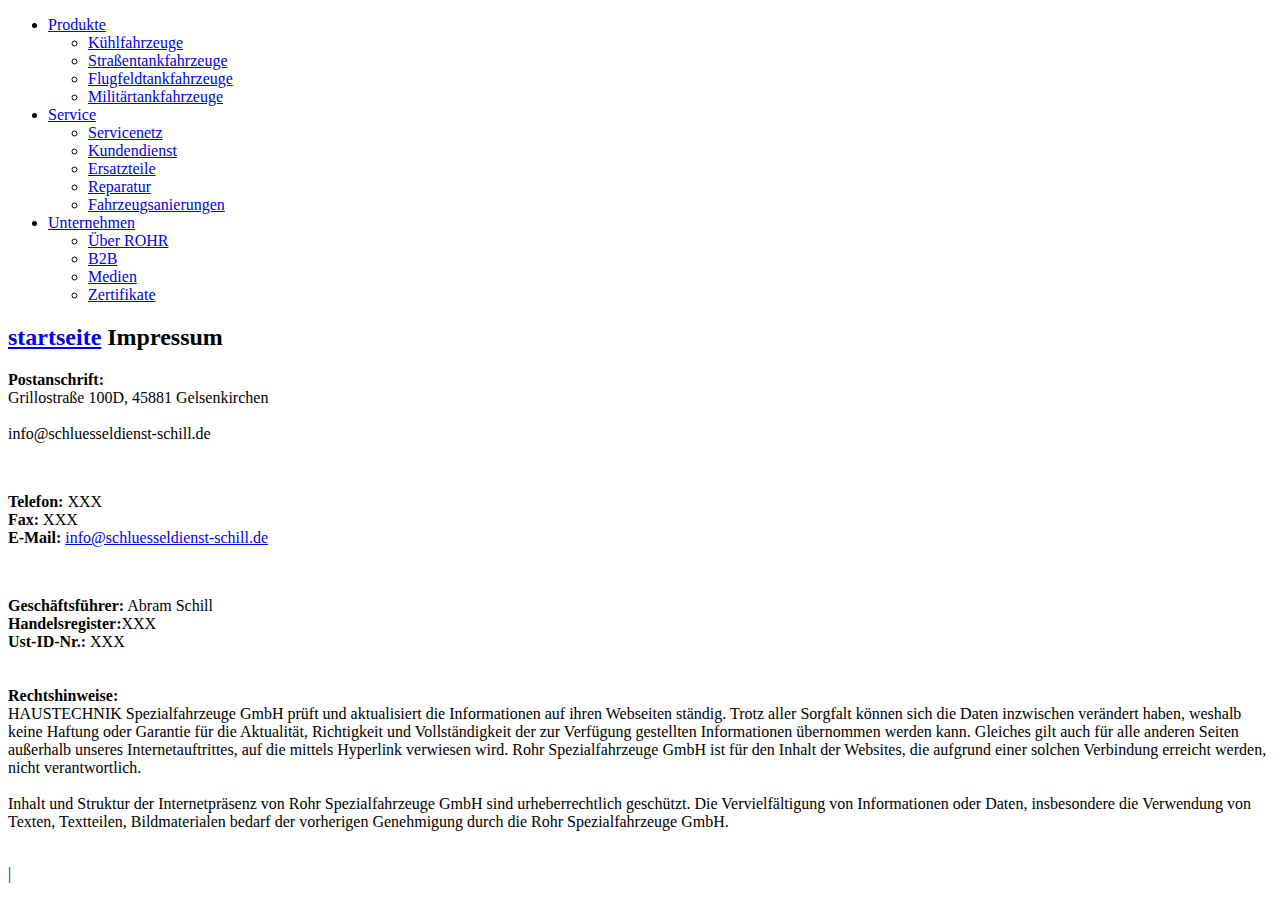
==== impressum.html @ 4785677e "Update impressum.html" ====
<!DOCTYPE html>
 <html lang="de"><head><meta http-equiv="Content-Type" content="text/html; charset=UTF-8"><!--<base href="/">--><base href="."><title>Impressum - ROHR Spezialfahrzeuge</title><meta name="robots" content="index,follow,noodp"><meta name="content-language" content="de"><meta http-equiv="X-UA-Compatible" content="IE=EDGE"><meta name="og:type" content="website"><meta name="fb:app_id" content="1234567890"><meta name="robots" content="index,follow,noodp"><meta name="description" content="Die ROHR Spezialfahrzeuge GmbH aus Deutschland zählt zu den international führenden Herstellern im Bereich Kühlkofferfahrzeuge, Tankfahrzeuge, Flugfeldtankfahrzeuge und Militärtankfahrzeuge."><meta name="author" content="Rohr Spezialfahrzeuge"><meta property="og:title" content="Impressum"><meta property="og:site_name" content="ROHR Spezialfahrzeuge GmbH"><meta property="og:image" content="http://www.rohr-spezialfahrzeuge.com/facebook_og.png"><meta property="og:description" content="Die ROHR Spezialfahrzeuge GmbH aus Deutschland zählt zu den international führenden Herstellern im Bereich Kühlkofferfahrzeuge, Tankfahrzeuge, Flugfeldtankfahrzeuge und Militärtankfahrzeuge."><link rel="canonical" href="http://www.rohr-spezialfahrzeuge.com/de/impressum/"><meta name="viewport" content="width=device-width, initial-scale=1"><link rel="apple-touch-icon" sizes="180x180" href="https://www.rohr-spezialfahrzeuge.com/apple-touch-icon.png"><link rel="icon" type="image/png" href="https://www.rohr-spezialfahrzeuge.com/favicon-32x32.png" sizes="32x32"><link rel="icon" type="image/png" href="https://www.rohr-spezialfahrzeuge.com/favicon-16x16.png" sizes="16x16"><link rel="manifest" href="https://www.rohr-spezialfahrzeuge.com/manifest.json"><link rel="mask-icon" href="https://www.rohr-spezialfahrzeuge.com/safari-pinned-tab.svg" color="#d82022"><meta name="theme-color" content="#d82022"><link rel="stylesheet" href="Impressum - ROHR Spezialfahrzeuge_files/app.min.css"><style type="text/css" id="operaUserStyle"></style><link rel="modulepreload" as="script" crossorigin="" href="https://www.rohr-spezialfahrzeuge.com/fileadmin/build/assets/EventCountdown-c8544bce.js"><link rel="stylesheet" href="Impressum - ROHR Spezialfahrzeuge_files/EventCountdown.css">

 <style type="text/css">
@font-face {
  font-weight: 400;
  font-style:  normal;
  font-family: circular;

  src: url('chrome-extension://liecbddmkiiihnedobmlmillhodjkdmb/fonts/CircularXXWeb-Book.woff2') format('woff2');
}

@font-face {
  font-weight: 700;
  font-style:  normal;
  font-family: circular;

  src: url('chrome-extension://liecbddmkiiihnedobmlmillhodjkdmb/fonts/CircularXXWeb-Bold.woff2') format('woff2');
}</style><link rel="stylesheet" type="text/css" href="Impressum - ROHR Spezialfahrzeuge_files/676.5181.c.css"><link rel="stylesheet" type="text/css" href="Impressum - ROHR Spezialfahrzeuge_files/ui.e8db.c.css"><link rel="stylesheet" type="text/css" href="Impressum - ROHR Spezialfahrzeuge_files/233.362b.c.css"></head>
<!--[if IE 9]><body
class="ie9"><![endif]--><!--[if (gt IE 9)|!(IE)]><!--><body><!--<![endif]-->
<header id="h"> <nav id="mobile-menu" class="navbar navbar-mobile navbar-dark visible-md-down"><ul class="nav nav-stacked"><li class="nav-item has-sub"><a href="https://www.rohr-spezialfahrzeuge.com/de/kuehlfahrzeuge/" data-toggle="collapse" data-target="#collapse-7" role="button" aria-haspopup="true" aria-expanded="false" class="nav-link">Produkte<i class="icn icn-arrow_down"></i></a><div id="collapse-7" class="collapse"><ul class="nav nav-stacked text-xs-right"><li class="nav-item"><a href="https://www.rohr-spezialfahrzeuge.com/de/kuehlfahrzeuge/" class="nav-link">Kühlfahrzeuge</a></li><li class="nav-item"><a href="https://www.rohr-spezialfahrzeuge.com/de/strassentankfahrzeuge/" class="nav-link">Straßentankfahrzeuge</a></li><li class="nav-item"><a href="https://www.rohr-spezialfahrzeuge.com/de/flugfeldtankfahrzeuge/" class="nav-link">Flugfeldtankfahrzeuge</a></li><li class="nav-item"><a href="https://www.rohr-spezialfahrzeuge.com/de/militaertankfahrzeuge/" class="nav-link">Militärtankfahrzeuge</a></li></ul></div></li><li class="nav-item has-sub"><a href="https://www.rohr-spezialfahrzeuge.com/de/servicenetz/" data-toggle="collapse" data-target="#collapse-8" role="button" aria-haspopup="true" aria-expanded="false" class="nav-link">Service<i class="icn icn-arrow_down"></i></a><div id="collapse-8" class="collapse"><ul class="nav nav-stacked text-xs-right"><li class="nav-item"><a href="https://www.rohr-spezialfahrzeuge.com/de/servicenetz/" class="nav-link">Servicenetz</a></li><li class="nav-item"><a href="https://www.rohr-spezialfahrzeuge.com/de/kundendienst/" class="nav-link">Kundendienst</a></li><li class="nav-item"><a href="https://www.rohr-spezialfahrzeuge.com/de/ersatzteile/" class="nav-link">Ersatzteile</a></li><li class="nav-item"><a href="https://www.rohr-spezialfahrzeuge.com/de/reparatur/" class="nav-link">Reparatur</a></li><li class="nav-item"><a href="https://www.rohr-spezialfahrzeuge.com/de/fahrzeugsanierungen/" class="nav-link">Fahrzeugsanierungen</a></li></ul></div></li><li class="nav-item has-sub"><a href="https://www.rohr-spezialfahrzeuge.com/de/ueber-rohr/" data-toggle="collapse" data-target="#collapse-9" role="button" aria-haspopup="true" aria-expanded="false" class="nav-link">Unternehmen<i class="icn icn-arrow_down"></i></a><div id="collapse-9" class="collapse"><ul class="nav nav-stacked text-xs-right"><li class="nav-item"><a href="https://www.rohr-spezialfahrzeuge.com/de/ueber-rohr/" class="nav-link">Über ROHR</a></li><li class="nav-item"><a href="https://www.rohr-spezialfahrzeuge.com/de/b2b/" class="nav-link">B2B</a></li><li class="nav-item"><a href="https://www.rohr-spezialfahrzeuge.com/de/medien/" class="nav-link">Medien</a></li><li class="nav-item"><a href="https://www.rohr-spezialfahrzeuge.com/de/zertifikate/" class="nav-link">Zertifikate</a></li></ul></div></li>
  
 </nav></header><div id="site-content"><div class="page">
<a id="c9"></a><div class="container m-y-1"><div class="content-text "><div class="row"><div class="col-xs-12 col-md-10 col-xxl-8"><h2 class="no-border">
  <a href="index.html">startseite</a>
  
  Impressum</h2></div></div></div></div><div class="container slot-two-columns"><div class="row"><div class="col-xs-12 col-md-8">
<a id="c8"></a><div class="content-text m-b-1"><div class="row"><div class="col-sm-12"><p class="bodytext"><strong>Postanschrift:</strong><br> Grillostraße 100D, 45881 Gelsenkirchen <br> <br> info@schluesseldienst-schill.de</p><p class="bodytext">&nbsp;</p><p class="bodytext"><strong>Telefon:</strong> XXX<br> <strong>Fax:</strong> XXX<br> <strong>E-Mail:</strong> <a href="mailto:info@rohr-spezialfahrzeuge.com">info@schluesseldienst-schill.de</a></p><p class="bodytext">&nbsp;</p><p class="bodytext"><strong>Geschäftsführer:</strong>  Abram Schill
  
  
  
  <br> <strong>Handelsregister:</strong>XXX<br> <strong>Ust-ID-Nr.:</strong> XXX<br>  <br> <br> <strong>Rechtshinweise:</strong><br> HAUSTECHNIK Spezialfahrzeuge GmbH prüft und aktualisiert die Informationen auf ihren Webseiten ständig. Trotz aller Sorgfalt können sich die Daten inzwischen verändert haben, weshalb keine Haftung oder Garantie für die Aktualität, Richtigkeit und Vollständigkeit der zur Verfügung gestellten Informationen übernommen werden kann. Gleiches gilt auch für alle anderen Seiten außerhalb unseres Internetauftrittes, auf die mittels Hyperlink verwiesen wird. Rohr Spezialfahrzeuge GmbH ist für den Inhalt der Websites, die aufgrund einer solchen Verbindung erreicht werden, nicht verantwortlich.<br> <br> Inhalt und Struktur der Internetpräsenz von Rohr Spezialfahrzeuge GmbH sind urheberrechtlich geschützt. Die Vervielfältigung von Informationen oder Daten, insbesondere die Verwendung von Texten, Textteilen, Bildmaterialen bedarf der vorherigen Genehmigung durch die Rohr Spezialfahrzeuge GmbH.<br> <br>   </p></div></div></div></div><div class="col-xs-12 col-md-4"></div></div></div></div></div>
  <script>var t3 = {
  id: 5,
  type: 0,
  lang: 0
};
window.cookieconsent_options = {
  message:"Wir möchten Ihnen den bestmöglichen Service bieten. Dazu speichern wir Informationen über Ihren Besuch in sogenannten Cookies. Durch die Nutzung dieser Webseite erklären Sie sich mit der Verwendung von Cookies einverstanden. <a href=/de/datenschutzerklaerung/>Datenschutzerklärung</a>",
  dismiss:"Verstanden!",
  learnMore:"Mehr Informationen",
  link:null,
  theme:null
};</script> <script type="module" src="./Impressum - ROHR Spezialfahrzeuge_files/app.min.js.téléchargé"></script><script></script><script src="./Impressum - ROHR Spezialfahrzeuge_files/banner.js.téléchargé" data-cookiefirst-key="1eafcaf3-7a5d-4e7d-9ab6-0aec67dd1686"></script> <div id="loom-companion-mv3" ext-id="liecbddmkiiihnedobmlmillhodjkdmb"><section id="shadow-host-companion"><template shadowrootmode="open"><div id="inner-shadow-companion"><div class="css-0" id="tooltip-mount-layer-companion"></div><style data-emotion="companion-global"></style><style data-emotion="companion" data-s=""></style><style>
            
    #inner-shadow-companion {
      font-size: 100%;
    }
    #inner-shadow-companion {
      font-family: circular, -apple-system, BlinkMacSystemFont, Segoe UI,
        sans-serif;
      color: var(--lns-color-body);
      
  font-size: var(--lns-fontSize-medium);
  line-height: var(--lns-lineHeight-medium);
;
      font-feature-settings: 'ss08' on;
    }

    #inner-shadow-companion *,
    #inner-shadow-companion *:before,
    #inner-shadow-companion *:after {
      box-sizing: border-box;
    }

    #inner-shadow-companion * {
      -webkit-font-smoothing: antialiased;
      -moz-osx-font-smoothing: grayscale;
      letter-spacing: calc(0.6px - 0.05em);
    }

    
    #inner-shadow-companion,
    .theme-light,
    [data-lens-theme="light"] {
      --lns-color-primary: var(--lns-themeLight-color-primary);--lns-color-primaryHover: var(--lns-themeLight-color-primaryHover);--lns-color-primaryActive: var(--lns-themeLight-color-primaryActive);--lns-color-body: var(--lns-themeLight-color-body);--lns-color-bodyDimmed: var(--lns-themeLight-color-bodyDimmed);--lns-color-background: var(--lns-themeLight-color-background);--lns-color-backgroundHover: var(--lns-themeLight-color-backgroundHover);--lns-color-backgroundActive: var(--lns-themeLight-color-backgroundActive);--lns-color-backgroundSecondary: var(--lns-themeLight-color-backgroundSecondary);--lns-color-backgroundSecondary2: var(--lns-themeLight-color-backgroundSecondary2);--lns-color-overlay: var(--lns-themeLight-color-overlay);--lns-color-border: var(--lns-themeLight-color-border);--lns-color-focusRing: var(--lns-themeLight-color-focusRing);--lns-color-record: var(--lns-themeLight-color-record);--lns-color-recordHover: var(--lns-themeLight-color-recordHover);--lns-color-recordActive: var(--lns-themeLight-color-recordActive);--lns-color-info: var(--lns-themeLight-color-info);--lns-color-success: var(--lns-themeLight-color-success);--lns-color-warning: var(--lns-themeLight-color-warning);--lns-color-danger: var(--lns-themeLight-color-danger);--lns-color-dangerHover: var(--lns-themeLight-color-dangerHover);--lns-color-dangerActive: var(--lns-themeLight-color-dangerActive);--lns-color-backdrop: var(--lns-themeLight-color-backdrop);--lns-color-backdropDark: var(--lns-themeLight-color-backdropDark);--lns-color-backdropTwilight: var(--lns-themeLight-color-backdropTwilight);--lns-color-disabledContent: var(--lns-themeLight-color-disabledContent);--lns-color-highlight: var(--lns-themeLight-color-highlight);--lns-color-disabledBackground: var(--lns-themeLight-color-disabledBackground);--lns-color-formFieldBorder: var(--lns-themeLight-color-formFieldBorder);--lns-color-formFieldBackground: var(--lns-themeLight-color-formFieldBackground);--lns-color-buttonBorder: var(--lns-themeLight-color-buttonBorder);--lns-color-upgrade: var(--lns-themeLight-color-upgrade);--lns-color-upgradeHover: var(--lns-themeLight-color-upgradeHover);--lns-color-upgradeActive: var(--lns-themeLight-color-upgradeActive);--lns-color-tabBackground: var(--lns-themeLight-color-tabBackground);--lns-color-discoveryBackground: var(--lns-themeLight-color-discoveryBackground);--lns-color-discoveryLightBackground: var(--lns-themeLight-color-discoveryLightBackground);--lns-color-discoveryTitle: var(--lns-themeLight-color-discoveryTitle);--lns-color-discoveryHighlight: var(--lns-themeLight-color-discoveryHighlight);
    }

    .theme-dark,
    [data-lens-theme="dark"] {
      --lns-color-primary: var(--lns-themeDark-color-primary);--lns-color-primaryHover: var(--lns-themeDark-color-primaryHover);--lns-color-primaryActive: var(--lns-themeDark-color-primaryActive);--lns-color-body: var(--lns-themeDark-color-body);--lns-color-bodyDimmed: var(--lns-themeDark-color-bodyDimmed);--lns-color-background: var(--lns-themeDark-color-background);--lns-color-backgroundHover: var(--lns-themeDark-color-backgroundHover);--lns-color-backgroundActive: var(--lns-themeDark-color-backgroundActive);--lns-color-backgroundSecondary: var(--lns-themeDark-color-backgroundSecondary);--lns-color-backgroundSecondary2: var(--lns-themeDark-color-backgroundSecondary2);--lns-color-overlay: var(--lns-themeDark-color-overlay);--lns-color-border: var(--lns-themeDark-color-border);--lns-color-focusRing: var(--lns-themeDark-color-focusRing);--lns-color-record: var(--lns-themeDark-color-record);--lns-color-recordHover: var(--lns-themeDark-color-recordHover);--lns-color-recordActive: var(--lns-themeDark-color-recordActive);--lns-color-info: var(--lns-themeDark-color-info);--lns-color-success: var(--lns-themeDark-color-success);--lns-color-warning: var(--lns-themeDark-color-warning);--lns-color-danger: var(--lns-themeDark-color-danger);--lns-color-dangerHover: var(--lns-themeDark-color-dangerHover);--lns-color-dangerActive: var(--lns-themeDark-color-dangerActive);--lns-color-backdrop: var(--lns-themeDark-color-backdrop);--lns-color-backdropDark: var(--lns-themeDark-color-backdropDark);--lns-color-backdropTwilight: var(--lns-themeDark-color-backdropTwilight);--lns-color-disabledContent: var(--lns-themeDark-color-disabledContent);--lns-color-highlight: var(--lns-themeDark-color-highlight);--lns-color-disabledBackground: var(--lns-themeDark-color-disabledBackground);--lns-color-formFieldBorder: var(--lns-themeDark-color-formFieldBorder);--lns-color-formFieldBackground: var(--lns-themeDark-color-formFieldBackground);--lns-color-buttonBorder: var(--lns-themeDark-color-buttonBorder);--lns-color-upgrade: var(--lns-themeDark-color-upgrade);--lns-color-upgradeHover: var(--lns-themeDark-color-upgradeHover);--lns-color-upgradeActive: var(--lns-themeDark-color-upgradeActive);--lns-color-tabBackground: var(--lns-themeDark-color-tabBackground);--lns-color-discoveryBackground: var(--lns-themeDark-color-discoveryBackground);--lns-color-discoveryLightBackground: var(--lns-themeDark-color-discoveryLightBackground);--lns-color-discoveryTitle: var(--lns-themeDark-color-discoveryTitle);--lns-color-discoveryHighlight: var(--lns-themeDark-color-discoveryHighlight);
    }
  

    
    #inner-shadow-companion {
      --lns-fontWeight-book:400;--lns-fontWeight-bold:700;--lns-unit:0.5rem;--lns-fontSize-small:calc(1.5 * var(--lns-unit, 8px));--lns-lineHeight-small:1.5;--lns-fontSize-body-sm:calc(1.5 * var(--lns-unit, 8px));--lns-lineHeight-body-sm:1.5;--lns-fontSize-medium:calc(1.75 * var(--lns-unit, 8px));--lns-lineHeight-medium:1.6;--lns-fontSize-body-md:calc(1.75 * var(--lns-unit, 8px));--lns-lineHeight-body-md:1.6;--lns-fontSize-large:calc(2.25 * var(--lns-unit, 8px));--lns-lineHeight-large:1.45;--lns-fontSize-body-lg:calc(2.25 * var(--lns-unit, 8px));--lns-lineHeight-body-lg:1.45;--lns-fontSize-xlarge:calc(3 * var(--lns-unit, 8px));--lns-lineHeight-xlarge:1.35;--lns-fontSize-heading-sm:calc(3 * var(--lns-unit, 8px));--lns-lineHeight-heading-sm:1.35;--lns-fontSize-xxlarge:calc(4 * var(--lns-unit, 8px));--lns-lineHeight-xxlarge:1.2;--lns-fontSize-heading-md:calc(4 * var(--lns-unit, 8px));--lns-lineHeight-heading-md:1.2;--lns-fontSize-xxxlarge:calc(6 * var(--lns-unit, 8px));--lns-lineHeight-xxxlarge:1.15;--lns-fontSize-heading-lg:calc(6 * var(--lns-unit, 8px));--lns-lineHeight-heading-lg:1.15;--lns-radius-medium:calc(1 * var(--lns-unit, 8px));--lns-radius-large:calc(2 * var(--lns-unit, 8px));--lns-radius-xlarge:calc(3 * var(--lns-unit, 8px));--lns-radius-full:calc(999 * var(--lns-unit, 8px));--lns-shadow-small:0 calc(0.5 * var(--lns-unit, 8px)) calc(1.25 * var(--lns-unit, 8px)) hsla(0, 0%, 0%, 0.05);--lns-shadow-medium:0 calc(0.5 * var(--lns-unit, 8px)) calc(1.25 * var(--lns-unit, 8px)) hsla(0, 0%, 0%, 0.1);--lns-shadow-large:0 calc(0.75 * var(--lns-unit, 8px)) calc(3 * var(--lns-unit, 8px)) hsla(0, 0%, 0%, 0.1);--lns-space-xsmall:calc(0.5 * var(--lns-unit, 8px));--lns-space-small:calc(1 * var(--lns-unit, 8px));--lns-space-medium:calc(2 * var(--lns-unit, 8px));--lns-space-large:calc(3 * var(--lns-unit, 8px));--lns-space-xlarge:calc(5 * var(--lns-unit, 8px));--lns-space-xxlarge:calc(8 * var(--lns-unit, 8px));--lns-formFieldBorderWidth:1px;--lns-formFieldBorderWidthFocus:2px;--lns-formFieldHeight:calc(4.5 * var(--lns-unit, 8px));--lns-formFieldRadius:calc(2.25 * var(--lns-unit, 8px));--lns-formFieldHorizontalPadding:calc(2 * var(--lns-unit, 8px));--lns-formFieldBorderShadow:
    inset 0 0 0 var(--lns-formFieldBorderWidth) var(--lns-color-formFieldBorder)
  ;--lns-formFieldBorderShadowFocus:
    inset 0 0 0 var(--lns-formFieldBorderWidthFocus) var(--lns-color-blurple),
    0 0 0 var(--lns-formFieldBorderWidthFocus) var(--lns-color-focusRing)
  ;--lns-color-red:hsla(11,80%,45%,1);--lns-color-blurpleLight:hsla(240,83.3%,95.3%,1);--lns-color-blurpleMedium:hsla(242,81%,87.6%,1);--lns-color-blurple:hsla(242,88.4%,66.3%,1);--lns-color-blurpleDark:hsla(242,87.6%,62%,1);--lns-color-blurpleStrong:hsla(252,46%,33%,1);--lns-color-offWhite:hsla(45,36.4%,95.7%,1);--lns-color-blueLight:hsla(206,58.3%,85.9%,1);--lns-color-blue:hsla(206,100%,73.3%,1);--lns-color-blueDark:hsla(206,29.5%,33.9%,1);--lns-color-orangeLight:hsla(6,100%,89.6%,1);--lns-color-orange:hsla(11,100%,62.2%,1);--lns-color-orangeDark:hsla(11,79.9%,64.9%,1);--lns-color-tealLight:hsla(180,20%,67.6%,1);--lns-color-teal:hsla(180,51.4%,51.6%,1);--lns-color-tealDark:hsla(180,16.2%,22.9%,1);--lns-color-yellowLight:hsla(39,100%,87.8%,1);--lns-color-yellow:hsla(50,100%,57.3%,1);--lns-color-yellowDark:hsla(39,100%,68%,1);--lns-color-grey8:hsla(0,0%,13%,1);--lns-color-grey7:hsla(246,16%,26%,1);--lns-color-grey6:hsla(252,13%,46%,1);--lns-color-grey5:hsla(240,7%,62%,1);--lns-color-grey4:hsla(259,12%,75%,1);--lns-color-grey3:hsla(260,11%,85%,1);--lns-color-grey2:hsla(260,11%,95%,1);--lns-color-grey1:hsla(240,7%,97%,1);--lns-color-white:hsla(0,0%,100%,1);--lns-themeLight-color-primary:hsla(242,88.4%,66.3%,1);--lns-themeLight-color-primaryHover:hsla(242,88.4%,56.3%,1);--lns-themeLight-color-primaryActive:hsla(242,88.4%,45.3%,1);--lns-themeLight-color-body:hsla(0,0%,13%,1);--lns-themeLight-color-bodyDimmed:hsla(252,13%,46%,1);--lns-themeLight-color-background:hsla(0,0%,100%,1);--lns-themeLight-color-backgroundHover:hsla(246,16%,26%,0.1);--lns-themeLight-color-backgroundActive:hsla(246,16%,26%,0.3);--lns-themeLight-color-backgroundSecondary:hsla(246,16%,26%,0.04);--lns-themeLight-color-backgroundSecondary2:hsla(45,34%,78%,0.2);--lns-themeLight-color-overlay:hsla(0,0%,100%,1);--lns-themeLight-color-border:hsla(252,13%,46%,0.2);--lns-themeLight-color-focusRing:hsla(242,88.4%,66.3%,0.5);--lns-themeLight-color-record:hsla(11,100%,62.2%,1);--lns-themeLight-color-recordHover:hsla(11,100%,52.2%,1);--lns-themeLight-color-recordActive:hsla(11,100%,42.2%,1);--lns-themeLight-color-info:hsla(206,100%,73.3%,1);--lns-themeLight-color-success:hsla(180,51.4%,51.6%,1);--lns-themeLight-color-warning:hsla(39,100%,68%,1);--lns-themeLight-color-danger:hsla(11,80%,45%,1);--lns-themeLight-color-dangerHover:hsla(11,80%,38%,1);--lns-themeLight-color-dangerActive:hsla(11,80%,31%,1);--lns-themeLight-color-backdrop:hsla(0,0%,13%,0.5);--lns-themeLight-color-backdropDark:hsla(0,0%,13%,0.9);--lns-themeLight-color-backdropTwilight:hsla(245,44.8%,46.9%,0.8);--lns-themeLight-color-disabledContent:hsla(240,7%,62%,1);--lns-themeLight-color-highlight:hsla(240,83.3%,66.3%,0.15);--lns-themeLight-color-disabledBackground:hsla(260,11%,95%,1);--lns-themeLight-color-formFieldBorder:hsla(260,11%,85%,1);--lns-themeLight-color-formFieldBackground:hsla(0,0%,100%,1);--lns-themeLight-color-buttonBorder:hsla(252,13%,46%,0.25);--lns-themeLight-color-upgrade:hsla(206,100%,93%,1);--lns-themeLight-color-upgradeHover:hsla(206,100%,85%,1);--lns-themeLight-color-upgradeActive:hsla(206,100%,77%,1);--lns-themeLight-color-tabBackground:hsla(252,13%,46%,0.15);--lns-themeLight-color-discoveryBackground:hsla(206,100%,93%,1);--lns-themeLight-color-discoveryLightBackground:hsla(206,100%,97%,1);--lns-themeLight-color-discoveryTitle:hsla(0,0%,13%,1);--lns-themeLight-color-discoveryHighlight:hsla(206,100%,77%,0.3);--lns-themeDark-color-primary:hsla(242,87%,73%,1);--lns-themeDark-color-primaryHover:hsla(242,88.4%,56.3%,1);--lns-themeDark-color-primaryActive:hsla(242,88.4%,45.3%,1);--lns-themeDark-color-body:hsla(240,7%,97%,1);--lns-themeDark-color-bodyDimmed:hsla(240,7%,62%,1);--lns-themeDark-color-background:hsla(0,0%,13%,1);--lns-themeDark-color-backgroundHover:hsla(0,0%,100%,0.1);--lns-themeDark-color-backgroundActive:hsla(0,0%,100%,0.2);--lns-themeDark-color-backgroundSecondary:hsla(0,0%,100%,0.04);--lns-themeDark-color-backgroundSecondary2:hsla(45,13%,44%,0.2);--lns-themeDark-color-overlay:hsla(0,0%,20%,1);--lns-themeDark-color-border:hsla(259,12%,75%,0.2);--lns-themeDark-color-focusRing:hsla(242,88.4%,66.3%,0.5);--lns-themeDark-color-record:hsla(11,100%,62.2%,1);--lns-themeDark-color-recordHover:hsla(11,100%,52.2%,1);--lns-themeDark-color-recordActive:hsla(11,100%,42.2%,1);--lns-themeDark-color-info:hsla(206,100%,73.3%,1);--lns-themeDark-color-success:hsla(180,51.4%,51.6%,1);--lns-themeDark-color-warning:hsla(39,100%,68%,1);--lns-themeDark-color-danger:hsla(11,80%,45%,1);--lns-themeDark-color-dangerHover:hsla(11,80%,38%,1);--lns-themeDark-color-dangerActive:hsla(11,80%,31%,1);--lns-themeDark-color-backdrop:hsla(0,0%,13%,0.5);--lns-themeDark-color-backdropDark:hsla(0,0%,13%,0.9);--lns-themeDark-color-backdropTwilight:hsla(245,44.8%,46.9%,0.8);--lns-themeDark-color-disabledContent:hsla(240,7%,62%,1);--lns-themeDark-color-highlight:hsla(240,83.3%,66.3%,0.15);--lns-themeDark-color-disabledBackground:hsla(252,13%,23%,1);--lns-themeDark-color-formFieldBorder:hsla(252,13%,46%,1);--lns-themeDark-color-formFieldBackground:hsla(0,0%,13%,1);--lns-themeDark-color-buttonBorder:hsla(0,0%,100%,0.25);--lns-themeDark-color-upgrade:hsla(206,92%,81%,1);--lns-themeDark-color-upgradeHover:hsla(206,92%,74%,1);--lns-themeDark-color-upgradeActive:hsla(206,92%,67%,1);--lns-themeDark-color-tabBackground:hsla(0,0%,100%,0.15);--lns-themeDark-color-discoveryBackground:hsla(206,92%,81%,1);--lns-themeDark-color-discoveryLightBackground:hsla(0,0%,13%,1);--lns-themeDark-color-discoveryTitle:hsla(206,100%,73.3%,1);--lns-themeDark-color-discoveryHighlight:hsla(206,100%,77%,0.3);
    }
  

    .c\:red{color:var(--lns-color-red)}.c\:blurpleLight{color:var(--lns-color-blurpleLight)}.c\:blurpleMedium{color:var(--lns-color-blurpleMedium)}.c\:blurple{color:var(--lns-color-blurple)}.c\:blurpleDark{color:var(--lns-color-blurpleDark)}.c\:blurpleStrong{color:var(--lns-color-blurpleStrong)}.c\:offWhite{color:var(--lns-color-offWhite)}.c\:blueLight{color:var(--lns-color-blueLight)}.c\:blue{color:var(--lns-color-blue)}.c\:blueDark{color:var(--lns-color-blueDark)}.c\:orangeLight{color:var(--lns-color-orangeLight)}.c\:orange{color:var(--lns-color-orange)}.c\:orangeDark{color:var(--lns-color-orangeDark)}.c\:tealLight{color:var(--lns-color-tealLight)}.c\:teal{color:var(--lns-color-teal)}.c\:tealDark{color:var(--lns-color-tealDark)}.c\:yellowLight{color:var(--lns-color-yellowLight)}.c\:yellow{color:var(--lns-color-yellow)}.c\:yellowDark{color:var(--lns-color-yellowDark)}.c\:grey8{color:var(--lns-color-grey8)}.c\:grey7{color:var(--lns-color-grey7)}.c\:grey6{color:var(--lns-color-grey6)}.c\:grey5{color:var(--lns-color-grey5)}.c\:grey4{color:var(--lns-color-grey4)}.c\:grey3{color:var(--lns-color-grey3)}.c\:grey2{color:var(--lns-color-grey2)}.c\:grey1{color:var(--lns-color-grey1)}.c\:white{color:var(--lns-color-white)}.c\:primary{color:var(--lns-color-primary)}.c\:primaryHover{color:var(--lns-color-primaryHover)}.c\:primaryActive{color:var(--lns-color-primaryActive)}.c\:body{color:var(--lns-color-body)}.c\:bodyDimmed{color:var(--lns-color-bodyDimmed)}.c\:background{color:var(--lns-color-background)}.c\:backgroundHover{color:var(--lns-color-backgroundHover)}.c\:backgroundActive{color:var(--lns-color-backgroundActive)}.c\:backgroundSecondary{color:var(--lns-color-backgroundSecondary)}.c\:backgroundSecondary2{color:var(--lns-color-backgroundSecondary2)}.c\:overlay{color:var(--lns-color-overlay)}.c\:border{color:var(--lns-color-border)}.c\:focusRing{color:var(--lns-color-focusRing)}.c\:record{color:var(--lns-color-record)}.c\:recordHover{color:var(--lns-color-recordHover)}.c\:recordActive{color:var(--lns-color-recordActive)}.c\:info{color:var(--lns-color-info)}.c\:success{color:var(--lns-color-success)}.c\:warning{color:var(--lns-color-warning)}.c\:danger{color:var(--lns-color-danger)}.c\:dangerHover{color:var(--lns-color-dangerHover)}.c\:dangerActive{color:var(--lns-color-dangerActive)}.c\:backdrop{color:var(--lns-color-backdrop)}.c\:backdropDark{color:var(--lns-color-backdropDark)}.c\:backdropTwilight{color:var(--lns-color-backdropTwilight)}.c\:disabledContent{color:var(--lns-color-disabledContent)}.c\:highlight{color:var(--lns-color-highlight)}.c\:disabledBackground{color:var(--lns-color-disabledBackground)}.c\:formFieldBorder{color:var(--lns-color-formFieldBorder)}.c\:formFieldBackground{color:var(--lns-color-formFieldBackground)}.c\:buttonBorder{color:var(--lns-color-buttonBorder)}.c\:upgrade{color:var(--lns-color-upgrade)}.c\:upgradeHover{color:var(--lns-color-upgradeHover)}.c\:upgradeActive{color:var(--lns-color-upgradeActive)}.c\:tabBackground{color:var(--lns-color-tabBackground)}.c\:discoveryBackground{color:var(--lns-color-discoveryBackground)}.c\:discoveryLightBackground{color:var(--lns-color-discoveryLightBackground)}.c\:discoveryTitle{color:var(--lns-color-discoveryTitle)}.c\:discoveryHighlight{color:var(--lns-color-discoveryHighlight)}.shadow\:small{box-shadow:var(--lns-shadow-small)}.shadow\:medium{box-shadow:var(--lns-shadow-medium)}.shadow\:large{box-shadow:var(--lns-shadow-large)}.radius\:medium{border-radius:var(--lns-radius-medium)}.radius\:large{border-radius:var(--lns-radius-large)}.radius\:xlarge{border-radius:var(--lns-radius-xlarge)}.radius\:full{border-radius:var(--lns-radius-full)}.bgc\:red{background-color:var(--lns-color-red)}.bgc\:blurpleLight{background-color:var(--lns-color-blurpleLight)}.bgc\:blurpleMedium{background-color:var(--lns-color-blurpleMedium)}.bgc\:blurple{background-color:var(--lns-color-blurple)}.bgc\:blurpleDark{background-color:var(--lns-color-blurpleDark)}.bgc\:blurpleStrong{background-color:var(--lns-color-blurpleStrong)}.bgc\:offWhite{background-color:var(--lns-color-offWhite)}.bgc\:blueLight{background-color:var(--lns-color-blueLight)}.bgc\:blue{background-color:var(--lns-color-blue)}.bgc\:blueDark{background-color:var(--lns-color-blueDark)}.bgc\:orangeLight{background-color:var(--lns-color-orangeLight)}.bgc\:orange{background-color:var(--lns-color-orange)}.bgc\:orangeDark{background-color:var(--lns-color-orangeDark)}.bgc\:tealLight{background-color:var(--lns-color-tealLight)}.bgc\:teal{background-color:var(--lns-color-teal)}.bgc\:tealDark{background-color:var(--lns-color-tealDark)}.bgc\:yellowLight{background-color:var(--lns-color-yellowLight)}.bgc\:yellow{background-color:var(--lns-color-yellow)}.bgc\:yellowDark{background-color:var(--lns-color-yellowDark)}.bgc\:grey8{background-color:var(--lns-color-grey8)}.bgc\:grey7{background-color:var(--lns-color-grey7)}.bgc\:grey6{background-color:var(--lns-color-grey6)}.bgc\:grey5{background-color:var(--lns-color-grey5)}.bgc\:grey4{background-color:var(--lns-color-grey4)}.bgc\:grey3{background-color:var(--lns-color-grey3)}.bgc\:grey2{background-color:var(--lns-color-grey2)}.bgc\:grey1{background-color:var(--lns-color-grey1)}.bgc\:white{background-color:var(--lns-color-white)}.bgc\:primary{background-color:var(--lns-color-primary)}.bgc\:primaryHover{background-color:var(--lns-color-primaryHover)}.bgc\:primaryActive{background-color:var(--lns-color-primaryActive)}.bgc\:body{background-color:var(--lns-color-body)}.bgc\:bodyDimmed{background-color:var(--lns-color-bodyDimmed)}.bgc\:background{background-color:var(--lns-color-background)}.bgc\:backgroundHover{background-color:var(--lns-color-backgroundHover)}.bgc\:backgroundActive{background-color:var(--lns-color-backgroundActive)}.bgc\:backgroundSecondary{background-color:var(--lns-color-backgroundSecondary)}.bgc\:backgroundSecondary2{background-color:var(--lns-color-backgroundSecondary2)}.bgc\:overlay{background-color:var(--lns-color-overlay)}.bgc\:border{background-color:var(--lns-color-border)}.bgc\:focusRing{background-color:var(--lns-color-focusRing)}.bgc\:record{background-color:var(--lns-color-record)}.bgc\:recordHover{background-color:var(--lns-color-recordHover)}.bgc\:recordActive{background-color:var(--lns-color-recordActive)}.bgc\:info{background-color:var(--lns-color-info)}.bgc\:success{background-color:var(--lns-color-success)}.bgc\:warning{background-color:var(--lns-color-warning)}.bgc\:danger{background-color:var(--lns-color-danger)}.bgc\:dangerHover{background-color:var(--lns-color-dangerHover)}.bgc\:dangerActive{background-color:var(--lns-color-dangerActive)}.bgc\:backdrop{background-color:var(--lns-color-backdrop)}.bgc\:backdropDark{background-color:var(--lns-color-backdropDark)}.bgc\:backdropTwilight{background-color:var(--lns-color-backdropTwilight)}.bgc\:disabledContent{background-color:var(--lns-color-disabledContent)}.bgc\:highlight{background-color:var(--lns-color-highlight)}.bgc\:disabledBackground{background-color:var(--lns-color-disabledBackground)}.bgc\:formFieldBorder{background-color:var(--lns-color-formFieldBorder)}.bgc\:formFieldBackground{background-color:var(--lns-color-formFieldBackground)}.bgc\:buttonBorder{background-color:var(--lns-color-buttonBorder)}.bgc\:upgrade{background-color:var(--lns-color-upgrade)}.bgc\:upgradeHover{background-color:var(--lns-color-upgradeHover)}.bgc\:upgradeActive{background-color:var(--lns-color-upgradeActive)}.bgc\:tabBackground{background-color:var(--lns-color-tabBackground)}.bgc\:discoveryBackground{background-color:var(--lns-color-discoveryBackground)}.bgc\:discoveryLightBackground{background-color:var(--lns-color-discoveryLightBackground)}.bgc\:discoveryTitle{background-color:var(--lns-color-discoveryTitle)}.bgc\:discoveryHighlight{background-color:var(--lns-color-discoveryHighlight)}.m\:0{margin:0}.m\:auto{margin:auto}.m\:xsmall{margin:var(--lns-space-xsmall)}.m\:small{margin:var(--lns-space-small)}.m\:medium{margin:var(--lns-space-medium)}.m\:large{margin:var(--lns-space-large)}.m\:xlarge{margin:var(--lns-space-xlarge)}.m\:xxlarge{margin:var(--lns-space-xxlarge)}.mt\:0{margin-top:0}.mt\:auto{margin-top:auto}.mt\:xsmall{margin-top:var(--lns-space-xsmall)}.mt\:small{margin-top:var(--lns-space-small)}.mt\:medium{margin-top:var(--lns-space-medium)}.mt\:large{margin-top:var(--lns-space-large)}.mt\:xlarge{margin-top:var(--lns-space-xlarge)}.mt\:xxlarge{margin-top:var(--lns-space-xxlarge)}.mb\:0{margin-bottom:0}.mb\:auto{margin-bottom:auto}.mb\:xsmall{margin-bottom:var(--lns-space-xsmall)}.mb\:small{margin-bottom:var(--lns-space-small)}.mb\:medium{margin-bottom:var(--lns-space-medium)}.mb\:large{margin-bottom:var(--lns-space-large)}.mb\:xlarge{margin-bottom:var(--lns-space-xlarge)}.mb\:xxlarge{margin-bottom:var(--lns-space-xxlarge)}.ml\:0{margin-left:0}.ml\:auto{margin-left:auto}.ml\:xsmall{margin-left:var(--lns-space-xsmall)}.ml\:small{margin-left:var(--lns-space-small)}.ml\:medium{margin-left:var(--lns-space-medium)}.ml\:large{margin-left:var(--lns-space-large)}.ml\:xlarge{margin-left:var(--lns-space-xlarge)}.ml\:xxlarge{margin-left:var(--lns-space-xxlarge)}.mr\:0{margin-right:0}.mr\:auto{margin-right:auto}.mr\:xsmall{margin-right:var(--lns-space-xsmall)}.mr\:small{margin-right:var(--lns-space-small)}.mr\:medium{margin-right:var(--lns-space-medium)}.mr\:large{margin-right:var(--lns-space-large)}.mr\:xlarge{margin-right:var(--lns-space-xlarge)}.mr\:xxlarge{margin-right:var(--lns-space-xxlarge)}.mx\:0{margin-left:0;margin-right:0}.mx\:auto{margin-left:auto;margin-right:auto}.mx\:xsmall{margin-left:var(--lns-space-xsmall);margin-right:var(--lns-space-xsmall)}.mx\:small{margin-left:var(--lns-space-small);margin-right:var(--lns-space-small)}.mx\:medium{margin-left:var(--lns-space-medium);margin-right:var(--lns-space-medium)}.mx\:large{margin-left:var(--lns-space-large);margin-right:var(--lns-space-large)}.mx\:xlarge{margin-left:var(--lns-space-xlarge);margin-right:var(--lns-space-xlarge)}.mx\:xxlarge{margin-left:var(--lns-space-xxlarge);margin-right:var(--lns-space-xxlarge)}.my\:0{margin-top:0;margin-bottom:0}.my\:auto{margin-top:auto;margin-bottom:auto}.my\:xsmall{margin-top:var(--lns-space-xsmall);margin-bottom:var(--lns-space-xsmall)}.my\:small{margin-top:var(--lns-space-small);margin-bottom:var(--lns-space-small)}.my\:medium{margin-top:var(--lns-space-medium);margin-bottom:var(--lns-space-medium)}.my\:large{margin-top:var(--lns-space-large);margin-bottom:var(--lns-space-large)}.my\:xlarge{margin-top:var(--lns-space-xlarge);margin-bottom:var(--lns-space-xlarge)}.my\:xxlarge{margin-top:var(--lns-space-xxlarge);margin-bottom:var(--lns-space-xxlarge)}.p\:0{padding:0}.p\:xsmall{padding:var(--lns-space-xsmall)}.p\:small{padding:var(--lns-space-small)}.p\:medium{padding:var(--lns-space-medium)}.p\:large{padding:var(--lns-space-large)}.p\:xlarge{padding:var(--lns-space-xlarge)}.p\:xxlarge{padding:var(--lns-space-xxlarge)}.pt\:0{padding-top:0}.pt\:xsmall{padding-top:var(--lns-space-xsmall)}.pt\:small{padding-top:var(--lns-space-small)}.pt\:medium{padding-top:var(--lns-space-medium)}.pt\:large{padding-top:var(--lns-space-large)}.pt\:xlarge{padding-top:var(--lns-space-xlarge)}.pt\:xxlarge{padding-top:var(--lns-space-xxlarge)}.pb\:0{padding-bottom:0}.pb\:xsmall{padding-bottom:var(--lns-space-xsmall)}.pb\:small{padding-bottom:var(--lns-space-small)}.pb\:medium{padding-bottom:var(--lns-space-medium)}.pb\:large{padding-bottom:var(--lns-space-large)}.pb\:xlarge{padding-bottom:var(--lns-space-xlarge)}.pb\:xxlarge{padding-bottom:var(--lns-space-xxlarge)}.pl\:0{padding-left:0}.pl\:xsmall{padding-left:var(--lns-space-xsmall)}.pl\:small{padding-left:var(--lns-space-small)}.pl\:medium{padding-left:var(--lns-space-medium)}.pl\:large{padding-left:var(--lns-space-large)}.pl\:xlarge{padding-left:var(--lns-space-xlarge)}.pl\:xxlarge{padding-left:var(--lns-space-xxlarge)}.pr\:0{padding-right:0}.pr\:xsmall{padding-right:var(--lns-space-xsmall)}.pr\:small{padding-right:var(--lns-space-small)}.pr\:medium{padding-right:var(--lns-space-medium)}.pr\:large{padding-right:var(--lns-space-large)}.pr\:xlarge{padding-right:var(--lns-space-xlarge)}.pr\:xxlarge{padding-right:var(--lns-space-xxlarge)}.px\:0{padding-left:0;padding-right:0}.px\:xsmall{padding-left:var(--lns-space-xsmall);padding-right:var(--lns-space-xsmall)}.px\:small{padding-left:var(--lns-space-small);padding-right:var(--lns-space-small)}.px\:medium{padding-left:var(--lns-space-medium);padding-right:var(--lns-space-medium)}.px\:large{padding-left:var(--lns-space-large);padding-right:var(--lns-space-large)}.px\:xlarge{padding-left:var(--lns-space-xlarge);padding-right:var(--lns-space-xlarge)}.px\:xxlarge{padding-left:var(--lns-space-xxlarge);padding-right:var(--lns-space-xxlarge)}.py\:0{padding-top:0;padding-bottom:0}.py\:xsmall{padding-top:var(--lns-space-xsmall);padding-bottom:var(--lns-space-xsmall)}.py\:small{padding-top:var(--lns-space-small);padding-bottom:var(--lns-space-small)}.py\:medium{padding-top:var(--lns-space-medium);padding-bottom:var(--lns-space-medium)}.py\:large{padding-top:var(--lns-space-large);padding-bottom:var(--lns-space-large)}.py\:xlarge{padding-top:var(--lns-space-xlarge);padding-bottom:var(--lns-space-xlarge)}.py\:xxlarge{padding-top:var(--lns-space-xxlarge);padding-bottom:var(--lns-space-xxlarge)}.text\:small{font-size:var(--lns-fontSize-small);line-height:var(--lns-lineHeight-small)}.text\:body-sm{font-size:var(--lns-fontSize-body-sm);line-height:var(--lns-lineHeight-body-sm)}.text\:medium{font-size:var(--lns-fontSize-medium);line-height:var(--lns-lineHeight-medium)}.text\:body-md{font-size:var(--lns-fontSize-body-md);line-height:var(--lns-lineHeight-body-md)}.text\:large{font-size:var(--lns-fontSize-large);line-height:var(--lns-lineHeight-large)}.text\:body-lg{font-size:var(--lns-fontSize-body-lg);line-height:var(--lns-lineHeight-body-lg)}.text\:xlarge{font-size:var(--lns-fontSize-xlarge);line-height:var(--lns-lineHeight-xlarge)}.text\:heading-sm{font-size:var(--lns-fontSize-heading-sm);line-height:var(--lns-lineHeight-heading-sm)}.text\:xxlarge{font-size:var(--lns-fontSize-xxlarge);line-height:var(--lns-lineHeight-xxlarge)}.text\:heading-md{font-size:var(--lns-fontSize-heading-md);line-height:var(--lns-lineHeight-heading-md)}.text\:xxxlarge{font-size:var(--lns-fontSize-xxxlarge);line-height:var(--lns-lineHeight-xxxlarge)}.text\:heading-lg{font-size:var(--lns-fontSize-heading-lg);line-height:var(--lns-lineHeight-heading-lg)}.weight\:book{font-weight:var(--lns-fontWeight-book)}.weight\:bold{font-weight:var(--lns-fontWeight-bold)}.text\:body{font-size:var(--lns-fontSize-body-md);line-height:var(--lns-lineHeight-body-md);font-weight:var(--lns-fontWeight-book)}.text\:title{font-size:var(--lns-fontSize-body-lg);line-height:var(--lns-lineHeight-body-lg);font-weight:var(--lns-fontWeight-bold)}.text\:mainTitle{font-size:var(--lns-fontSize-heading-md);line-height:var(--lns-lineHeight-heading-md);font-weight:var(--lns-fontWeight-bold)}.text\:left{text-align:left}.text\:right{text-align:right}.text\:center{text-align:center}.border{border:1px solid var(--lns-color-border)}.borderTop{border-top:1px solid var(--lns-color-border)}.borderBottom{border-bottom:1px solid var(--lns-color-border)}.borderLeft{border-left:1px solid var(--lns-color-border)}.borderRight{border-right:1px solid var(--lns-color-border)}.inline{display:inline}.block{display:block}.flex{display:flex}.inlineBlock{display:inline-block}.inlineFlex{display:inline-flex}.none{display:none}.flexWrap{flex-wrap:wrap}.flexDirection\:column{flex-direction:column}.flexDirection\:row{flex-direction:row}.items\:stretch{align-items:stretch}.items\:center{align-items:center}.items\:baseline{align-items:baseline}.items\:flexStart{align-items:flex-start}.items\:flexEnd{align-items:flex-end}.items\:selfStart{align-items:self-start}.items\:selfEnd{align-items:self-end}.justify\:flexStart{justify-content:flex-start}.justify\:flexEnd{justify-content:flex-end}.justify\:center{justify-content:center}.justify\:spaceBetween{justify-content:space-between}.justify\:spaceAround{justify-content:space-around}.justify\:spaceEvenly{justify-content:space-evenly}.grow\:0{flex-grow:0}.grow\:1{flex-grow:1}.shrink\:0{flex-shrink:0}.shrink\:1{flex-shrink:1}.self\:auto{align-self:auto}.self\:flexStart{align-self:flex-start}.self\:flexEnd{align-self:flex-end}.self\:center{align-self:center}.self\:baseline{align-self:baseline}.self\:stretch{align-self:stretch}.overflow\:hidden{overflow:hidden}.overflow\:auto{overflow:auto}.relative{position:relative}.absolute{position:absolute}.sticky{position:sticky}.fixed{position:fixed}.top\:0{top:0}.top\:auto{top:auto}.top\:xsmall{top:var(--lns-space-xsmall)}.top\:small{top:var(--lns-space-small)}.top\:medium{top:var(--lns-space-medium)}.top\:large{top:var(--lns-space-large)}.top\:xlarge{top:var(--lns-space-xlarge)}.top\:xxlarge{top:var(--lns-space-xxlarge)}.bottom\:0{bottom:0}.bottom\:auto{bottom:auto}.bottom\:xsmall{bottom:var(--lns-space-xsmall)}.bottom\:small{bottom:var(--lns-space-small)}.bottom\:medium{bottom:var(--lns-space-medium)}.bottom\:large{bottom:var(--lns-space-large)}.bottom\:xlarge{bottom:var(--lns-space-xlarge)}.bottom\:xxlarge{bottom:var(--lns-space-xxlarge)}.left\:0{left:0}.left\:auto{left:auto}.left\:xsmall{left:var(--lns-space-xsmall)}.left\:small{left:var(--lns-space-small)}.left\:medium{left:var(--lns-space-medium)}.left\:large{left:var(--lns-space-large)}.left\:xlarge{left:var(--lns-space-xlarge)}.left\:xxlarge{left:var(--lns-space-xxlarge)}.right\:0{right:0}.right\:auto{right:auto}.right\:xsmall{right:var(--lns-space-xsmall)}.right\:small{right:var(--lns-space-small)}.right\:medium{right:var(--lns-space-medium)}.right\:large{right:var(--lns-space-large)}.right\:xlarge{right:var(--lns-space-xlarge)}.right\:xxlarge{right:var(--lns-space-xxlarge)}.width\:auto{width:auto}.width\:full{width:100%}.width\:0{width:0}.minWidth\:0{min-width:0}.height\:auto{height:auto}.height\:full{height:100%}.height\:0{height:0}.ellipsis{overflow:hidden;text-overflow:ellipsis;white-space:nowrap}.srOnly{position:absolute;width:1px;height:1px;padding:0;margin:-1px;overflow:hidden;clip:rect(0, 0, 0, 0);white-space:nowrap;border-width:0}@media(min-width:31em){.xs-c\:red{color:var(--lns-color-red)}.xs-c\:blurpleLight{color:var(--lns-color-blurpleLight)}.xs-c\:blurpleMedium{color:var(--lns-color-blurpleMedium)}.xs-c\:blurple{color:var(--lns-color-blurple)}.xs-c\:blurpleDark{color:var(--lns-color-blurpleDark)}.xs-c\:blurpleStrong{color:var(--lns-color-blurpleStrong)}.xs-c\:offWhite{color:var(--lns-color-offWhite)}.xs-c\:blueLight{color:var(--lns-color-blueLight)}.xs-c\:blue{color:var(--lns-color-blue)}.xs-c\:blueDark{color:var(--lns-color-blueDark)}.xs-c\:orangeLight{color:var(--lns-color-orangeLight)}.xs-c\:orange{color:var(--lns-color-orange)}.xs-c\:orangeDark{color:var(--lns-color-orangeDark)}.xs-c\:tealLight{color:var(--lns-color-tealLight)}.xs-c\:teal{color:var(--lns-color-teal)}.xs-c\:tealDark{color:var(--lns-color-tealDark)}.xs-c\:yellowLight{color:var(--lns-color-yellowLight)}.xs-c\:yellow{color:var(--lns-color-yellow)}.xs-c\:yellowDark{color:var(--lns-color-yellowDark)}.xs-c\:grey8{color:var(--lns-color-grey8)}.xs-c\:grey7{color:var(--lns-color-grey7)}.xs-c\:grey6{color:var(--lns-color-grey6)}.xs-c\:grey5{color:var(--lns-color-grey5)}.xs-c\:grey4{color:var(--lns-color-grey4)}.xs-c\:grey3{color:var(--lns-color-grey3)}.xs-c\:grey2{color:var(--lns-color-grey2)}.xs-c\:grey1{color:var(--lns-color-grey1)}.xs-c\:white{color:var(--lns-color-white)}.xs-c\:primary{color:var(--lns-color-primary)}.xs-c\:primaryHover{color:var(--lns-color-primaryHover)}.xs-c\:primaryActive{color:var(--lns-color-primaryActive)}.xs-c\:body{color:var(--lns-color-body)}.xs-c\:bodyDimmed{color:var(--lns-color-bodyDimmed)}.xs-c\:background{color:var(--lns-color-background)}.xs-c\:backgroundHover{color:var(--lns-color-backgroundHover)}.xs-c\:backgroundActive{color:var(--lns-color-backgroundActive)}.xs-c\:backgroundSecondary{color:var(--lns-color-backgroundSecondary)}.xs-c\:backgroundSecondary2{color:var(--lns-color-backgroundSecondary2)}.xs-c\:overlay{color:var(--lns-color-overlay)}.xs-c\:border{color:var(--lns-color-border)}.xs-c\:focusRing{color:var(--lns-color-focusRing)}.xs-c\:record{color:var(--lns-color-record)}.xs-c\:recordHover{color:var(--lns-color-recordHover)}.xs-c\:recordActive{color:var(--lns-color-recordActive)}.xs-c\:info{color:var(--lns-color-info)}.xs-c\:success{color:var(--lns-color-success)}.xs-c\:warning{color:var(--lns-color-warning)}.xs-c\:danger{color:var(--lns-color-danger)}.xs-c\:dangerHover{color:var(--lns-color-dangerHover)}.xs-c\:dangerActive{color:var(--lns-color-dangerActive)}.xs-c\:backdrop{color:var(--lns-color-backdrop)}.xs-c\:backdropDark{color:var(--lns-color-backdropDark)}.xs-c\:backdropTwilight{color:var(--lns-color-backdropTwilight)}.xs-c\:disabledContent{color:var(--lns-color-disabledContent)}.xs-c\:highlight{color:var(--lns-color-highlight)}.xs-c\:disabledBackground{color:var(--lns-color-disabledBackground)}.xs-c\:formFieldBorder{color:var(--lns-color-formFieldBorder)}.xs-c\:formFieldBackground{color:var(--lns-color-formFieldBackground)}.xs-c\:buttonBorder{color:var(--lns-color-buttonBorder)}.xs-c\:upgrade{color:var(--lns-color-upgrade)}.xs-c\:upgradeHover{color:var(--lns-color-upgradeHover)}.xs-c\:upgradeActive{color:var(--lns-color-upgradeActive)}.xs-c\:tabBackground{color:var(--lns-color-tabBackground)}.xs-c\:discoveryBackground{color:var(--lns-color-discoveryBackground)}.xs-c\:discoveryLightBackground{color:var(--lns-color-discoveryLightBackground)}.xs-c\:discoveryTitle{color:var(--lns-color-discoveryTitle)}.xs-c\:discoveryHighlight{color:var(--lns-color-discoveryHighlight)}.xs-shadow\:small{box-shadow:var(--lns-shadow-small)}.xs-shadow\:medium{box-shadow:var(--lns-shadow-medium)}.xs-shadow\:large{box-shadow:var(--lns-shadow-large)}.xs-radius\:medium{border-radius:var(--lns-radius-medium)}.xs-radius\:large{border-radius:var(--lns-radius-large)}.xs-radius\:xlarge{border-radius:var(--lns-radius-xlarge)}.xs-radius\:full{border-radius:var(--lns-radius-full)}.xs-bgc\:red{background-color:var(--lns-color-red)}.xs-bgc\:blurpleLight{background-color:var(--lns-color-blurpleLight)}.xs-bgc\:blurpleMedium{background-color:var(--lns-color-blurpleMedium)}.xs-bgc\:blurple{background-color:var(--lns-color-blurple)}.xs-bgc\:blurpleDark{background-color:var(--lns-color-blurpleDark)}.xs-bgc\:blurpleStrong{background-color:var(--lns-color-blurpleStrong)}.xs-bgc\:offWhite{background-color:var(--lns-color-offWhite)}.xs-bgc\:blueLight{background-color:var(--lns-color-blueLight)}.xs-bgc\:blue{background-color:var(--lns-color-blue)}.xs-bgc\:blueDark{background-color:var(--lns-color-blueDark)}.xs-bgc\:orangeLight{background-color:var(--lns-color-orangeLight)}.xs-bgc\:orange{background-color:var(--lns-color-orange)}.xs-bgc\:orangeDark{background-color:var(--lns-color-orangeDark)}.xs-bgc\:tealLight{background-color:var(--lns-color-tealLight)}.xs-bgc\:teal{background-color:var(--lns-color-teal)}.xs-bgc\:tealDark{background-color:var(--lns-color-tealDark)}.xs-bgc\:yellowLight{background-color:var(--lns-color-yellowLight)}.xs-bgc\:yellow{background-color:var(--lns-color-yellow)}.xs-bgc\:yellowDark{background-color:var(--lns-color-yellowDark)}.xs-bgc\:grey8{background-color:var(--lns-color-grey8)}.xs-bgc\:grey7{background-color:var(--lns-color-grey7)}.xs-bgc\:grey6{background-color:var(--lns-color-grey6)}.xs-bgc\:grey5{background-color:var(--lns-color-grey5)}.xs-bgc\:grey4{background-color:var(--lns-color-grey4)}.xs-bgc\:grey3{background-color:var(--lns-color-grey3)}.xs-bgc\:grey2{background-color:var(--lns-color-grey2)}.xs-bgc\:grey1{background-color:var(--lns-color-grey1)}.xs-bgc\:white{background-color:var(--lns-color-white)}.xs-bgc\:primary{background-color:var(--lns-color-primary)}.xs-bgc\:primaryHover{background-color:var(--lns-color-primaryHover)}.xs-bgc\:primaryActive{background-color:var(--lns-color-primaryActive)}.xs-bgc\:body{background-color:var(--lns-color-body)}.xs-bgc\:bodyDimmed{background-color:var(--lns-color-bodyDimmed)}.xs-bgc\:background{background-color:var(--lns-color-background)}.xs-bgc\:backgroundHover{background-color:var(--lns-color-backgroundHover)}.xs-bgc\:backgroundActive{background-color:var(--lns-color-backgroundActive)}.xs-bgc\:backgroundSecondary{background-color:var(--lns-color-backgroundSecondary)}.xs-bgc\:backgroundSecondary2{background-color:var(--lns-color-backgroundSecondary2)}.xs-bgc\:overlay{background-color:var(--lns-color-overlay)}.xs-bgc\:border{background-color:var(--lns-color-border)}.xs-bgc\:focusRing{background-color:var(--lns-color-focusRing)}.xs-bgc\:record{background-color:var(--lns-color-record)}.xs-bgc\:recordHover{background-color:var(--lns-color-recordHover)}.xs-bgc\:recordActive{background-color:var(--lns-color-recordActive)}.xs-bgc\:info{background-color:var(--lns-color-info)}.xs-bgc\:success{background-color:var(--lns-color-success)}.xs-bgc\:warning{background-color:var(--lns-color-warning)}.xs-bgc\:danger{background-color:var(--lns-color-danger)}.xs-bgc\:dangerHover{background-color:var(--lns-color-dangerHover)}.xs-bgc\:dangerActive{background-color:var(--lns-color-dangerActive)}.xs-bgc\:backdrop{background-color:var(--lns-color-backdrop)}.xs-bgc\:backdropDark{background-color:var(--lns-color-backdropDark)}.xs-bgc\:backdropTwilight{background-color:var(--lns-color-backdropTwilight)}.xs-bgc\:disabledContent{background-color:var(--lns-color-disabledContent)}.xs-bgc\:highlight{background-color:var(--lns-color-highlight)}.xs-bgc\:disabledBackground{background-color:var(--lns-color-disabledBackground)}.xs-bgc\:formFieldBorder{background-color:var(--lns-color-formFieldBorder)}.xs-bgc\:formFieldBackground{background-color:var(--lns-color-formFieldBackground)}.xs-bgc\:buttonBorder{background-color:var(--lns-color-buttonBorder)}.xs-bgc\:upgrade{background-color:var(--lns-color-upgrade)}.xs-bgc\:upgradeHover{background-color:var(--lns-color-upgradeHover)}.xs-bgc\:upgradeActive{background-color:var(--lns-color-upgradeActive)}.xs-bgc\:tabBackground{background-color:var(--lns-color-tabBackground)}.xs-bgc\:discoveryBackground{background-color:var(--lns-color-discoveryBackground)}.xs-bgc\:discoveryLightBackground{background-color:var(--lns-color-discoveryLightBackground)}.xs-bgc\:discoveryTitle{background-color:var(--lns-color-discoveryTitle)}.xs-bgc\:discoveryHighlight{background-color:var(--lns-color-discoveryHighlight)}.xs-m\:0{margin:0}.xs-m\:auto{margin:auto}.xs-m\:xsmall{margin:var(--lns-space-xsmall)}.xs-m\:small{margin:var(--lns-space-small)}.xs-m\:medium{margin:var(--lns-space-medium)}.xs-m\:large{margin:var(--lns-space-large)}.xs-m\:xlarge{margin:var(--lns-space-xlarge)}.xs-m\:xxlarge{margin:var(--lns-space-xxlarge)}.xs-mt\:0{margin-top:0}.xs-mt\:auto{margin-top:auto}.xs-mt\:xsmall{margin-top:var(--lns-space-xsmall)}.xs-mt\:small{margin-top:var(--lns-space-small)}.xs-mt\:medium{margin-top:var(--lns-space-medium)}.xs-mt\:large{margin-top:var(--lns-space-large)}.xs-mt\:xlarge{margin-top:var(--lns-space-xlarge)}.xs-mt\:xxlarge{margin-top:var(--lns-space-xxlarge)}.xs-mb\:0{margin-bottom:0}.xs-mb\:auto{margin-bottom:auto}.xs-mb\:xsmall{margin-bottom:var(--lns-space-xsmall)}.xs-mb\:small{margin-bottom:var(--lns-space-small)}.xs-mb\:medium{margin-bottom:var(--lns-space-medium)}.xs-mb\:large{margin-bottom:var(--lns-space-large)}.xs-mb\:xlarge{margin-bottom:var(--lns-space-xlarge)}.xs-mb\:xxlarge{margin-bottom:var(--lns-space-xxlarge)}.xs-ml\:0{margin-left:0}.xs-ml\:auto{margin-left:auto}.xs-ml\:xsmall{margin-left:var(--lns-space-xsmall)}.xs-ml\:small{margin-left:var(--lns-space-small)}.xs-ml\:medium{margin-left:var(--lns-space-medium)}.xs-ml\:large{margin-left:var(--lns-space-large)}.xs-ml\:xlarge{margin-left:var(--lns-space-xlarge)}.xs-ml\:xxlarge{margin-left:var(--lns-space-xxlarge)}.xs-mr\:0{margin-right:0}.xs-mr\:auto{margin-right:auto}.xs-mr\:xsmall{margin-right:var(--lns-space-xsmall)}.xs-mr\:small{margin-right:var(--lns-space-small)}.xs-mr\:medium{margin-right:var(--lns-space-medium)}.xs-mr\:large{margin-right:var(--lns-space-large)}.xs-mr\:xlarge{margin-right:var(--lns-space-xlarge)}.xs-mr\:xxlarge{margin-right:var(--lns-space-xxlarge)}.xs-mx\:0{margin-left:0;margin-right:0}.xs-mx\:auto{margin-left:auto;margin-right:auto}.xs-mx\:xsmall{margin-left:var(--lns-space-xsmall);margin-right:var(--lns-space-xsmall)}.xs-mx\:small{margin-left:var(--lns-space-small);margin-right:var(--lns-space-small)}.xs-mx\:medium{margin-left:var(--lns-space-medium);margin-right:var(--lns-space-medium)}.xs-mx\:large{margin-left:var(--lns-space-large);margin-right:var(--lns-space-large)}.xs-mx\:xlarge{margin-left:var(--lns-space-xlarge);margin-right:var(--lns-space-xlarge)}.xs-mx\:xxlarge{margin-left:var(--lns-space-xxlarge);margin-right:var(--lns-space-xxlarge)}.xs-my\:0{margin-top:0;margin-bottom:0}.xs-my\:auto{margin-top:auto;margin-bottom:auto}.xs-my\:xsmall{margin-top:var(--lns-space-xsmall);margin-bottom:var(--lns-space-xsmall)}.xs-my\:small{margin-top:var(--lns-space-small);margin-bottom:var(--lns-space-small)}.xs-my\:medium{margin-top:var(--lns-space-medium);margin-bottom:var(--lns-space-medium)}.xs-my\:large{margin-top:var(--lns-space-large);margin-bottom:var(--lns-space-large)}.xs-my\:xlarge{margin-top:var(--lns-space-xlarge);margin-bottom:var(--lns-space-xlarge)}.xs-my\:xxlarge{margin-top:var(--lns-space-xxlarge);margin-bottom:var(--lns-space-xxlarge)}.xs-p\:0{padding:0}.xs-p\:xsmall{padding:var(--lns-space-xsmall)}.xs-p\:small{padding:var(--lns-space-small)}.xs-p\:medium{padding:var(--lns-space-medium)}.xs-p\:large{padding:var(--lns-space-large)}.xs-p\:xlarge{padding:var(--lns-space-xlarge)}.xs-p\:xxlarge{padding:var(--lns-space-xxlarge)}.xs-pt\:0{padding-top:0}.xs-pt\:xsmall{padding-top:var(--lns-space-xsmall)}.xs-pt\:small{padding-top:var(--lns-space-small)}.xs-pt\:medium{padding-top:var(--lns-space-medium)}.xs-pt\:large{padding-top:var(--lns-space-large)}.xs-pt\:xlarge{padding-top:var(--lns-space-xlarge)}.xs-pt\:xxlarge{padding-top:var(--lns-space-xxlarge)}.xs-pb\:0{padding-bottom:0}.xs-pb\:xsmall{padding-bottom:var(--lns-space-xsmall)}.xs-pb\:small{padding-bottom:var(--lns-space-small)}.xs-pb\:medium{padding-bottom:var(--lns-space-medium)}.xs-pb\:large{padding-bottom:var(--lns-space-large)}.xs-pb\:xlarge{padding-bottom:var(--lns-space-xlarge)}.xs-pb\:xxlarge{padding-bottom:var(--lns-space-xxlarge)}.xs-pl\:0{padding-left:0}.xs-pl\:xsmall{padding-left:var(--lns-space-xsmall)}.xs-pl\:small{padding-left:var(--lns-space-small)}.xs-pl\:medium{padding-left:var(--lns-space-medium)}.xs-pl\:large{padding-left:var(--lns-space-large)}.xs-pl\:xlarge{padding-left:var(--lns-space-xlarge)}.xs-pl\:xxlarge{padding-left:var(--lns-space-xxlarge)}.xs-pr\:0{padding-right:0}.xs-pr\:xsmall{padding-right:var(--lns-space-xsmall)}.xs-pr\:small{padding-right:var(--lns-space-small)}.xs-pr\:medium{padding-right:var(--lns-space-medium)}.xs-pr\:large{padding-right:var(--lns-space-large)}.xs-pr\:xlarge{padding-right:var(--lns-space-xlarge)}.xs-pr\:xxlarge{padding-right:var(--lns-space-xxlarge)}.xs-px\:0{padding-left:0;padding-right:0}.xs-px\:xsmall{padding-left:var(--lns-space-xsmall);padding-right:var(--lns-space-xsmall)}.xs-px\:small{padding-left:var(--lns-space-small);padding-right:var(--lns-space-small)}.xs-px\:medium{padding-left:var(--lns-space-medium);padding-right:var(--lns-space-medium)}.xs-px\:large{padding-left:var(--lns-space-large);padding-right:var(--lns-space-large)}.xs-px\:xlarge{padding-left:var(--lns-space-xlarge);padding-right:var(--lns-space-xlarge)}.xs-px\:xxlarge{padding-left:var(--lns-space-xxlarge);padding-right:var(--lns-space-xxlarge)}.xs-py\:0{padding-top:0;padding-bottom:0}.xs-py\:xsmall{padding-top:var(--lns-space-xsmall);padding-bottom:var(--lns-space-xsmall)}.xs-py\:small{padding-top:var(--lns-space-small);padding-bottom:var(--lns-space-small)}.xs-py\:medium{padding-top:var(--lns-space-medium);padding-bottom:var(--lns-space-medium)}.xs-py\:large{padding-top:var(--lns-space-large);padding-bottom:var(--lns-space-large)}.xs-py\:xlarge{padding-top:var(--lns-space-xlarge);padding-bottom:var(--lns-space-xlarge)}.xs-py\:xxlarge{padding-top:var(--lns-space-xxlarge);padding-bottom:var(--lns-space-xxlarge)}.xs-text\:small{font-size:var(--lns-fontSize-small);line-height:var(--lns-lineHeight-small)}.xs-text\:body-sm{font-size:var(--lns-fontSize-body-sm);line-height:var(--lns-lineHeight-body-sm)}.xs-text\:medium{font-size:var(--lns-fontSize-medium);line-height:var(--lns-lineHeight-medium)}.xs-text\:body-md{font-size:var(--lns-fontSize-body-md);line-height:var(--lns-lineHeight-body-md)}.xs-text\:large{font-size:var(--lns-fontSize-large);line-height:var(--lns-lineHeight-large)}.xs-text\:body-lg{font-size:var(--lns-fontSize-body-lg);line-height:var(--lns-lineHeight-body-lg)}.xs-text\:xlarge{font-size:var(--lns-fontSize-xlarge);line-height:var(--lns-lineHeight-xlarge)}.xs-text\:heading-sm{font-size:var(--lns-fontSize-heading-sm);line-height:var(--lns-lineHeight-heading-sm)}.xs-text\:xxlarge{font-size:var(--lns-fontSize-xxlarge);line-height:var(--lns-lineHeight-xxlarge)}.xs-text\:heading-md{font-size:var(--lns-fontSize-heading-md);line-height:var(--lns-lineHeight-heading-md)}.xs-text\:xxxlarge{font-size:var(--lns-fontSize-xxxlarge);line-height:var(--lns-lineHeight-xxxlarge)}.xs-text\:heading-lg{font-size:var(--lns-fontSize-heading-lg);line-height:var(--lns-lineHeight-heading-lg)}.xs-weight\:book{font-weight:var(--lns-fontWeight-book)}.xs-weight\:bold{font-weight:var(--lns-fontWeight-bold)}.xs-text\:body{font-size:var(--lns-fontSize-body-md);line-height:var(--lns-lineHeight-body-md);font-weight:var(--lns-fontWeight-book)}.xs-text\:title{font-size:var(--lns-fontSize-body-lg);line-height:var(--lns-lineHeight-body-lg);font-weight:var(--lns-fontWeight-bold)}.xs-text\:mainTitle{font-size:var(--lns-fontSize-heading-md);line-height:var(--lns-lineHeight-heading-md);font-weight:var(--lns-fontWeight-bold)}.xs-text\:left{text-align:left}.xs-text\:right{text-align:right}.xs-text\:center{text-align:center}.xs-border{border:1px solid var(--lns-color-border)}.xs-borderTop{border-top:1px solid var(--lns-color-border)}.xs-borderBottom{border-bottom:1px solid var(--lns-color-border)}.xs-borderLeft{border-left:1px solid var(--lns-color-border)}.xs-borderRight{border-right:1px solid var(--lns-color-border)}.xs-inline{display:inline}.xs-block{display:block}.xs-flex{display:flex}.xs-inlineBlock{display:inline-block}.xs-inlineFlex{display:inline-flex}.xs-none{display:none}.xs-flexWrap{flex-wrap:wrap}.xs-flexDirection\:column{flex-direction:column}.xs-flexDirection\:row{flex-direction:row}.xs-items\:stretch{align-items:stretch}.xs-items\:center{align-items:center}.xs-items\:baseline{align-items:baseline}.xs-items\:flexStart{align-items:flex-start}.xs-items\:flexEnd{align-items:flex-end}.xs-items\:selfStart{align-items:self-start}.xs-items\:selfEnd{align-items:self-end}.xs-justify\:flexStart{justify-content:flex-start}.xs-justify\:flexEnd{justify-content:flex-end}.xs-justify\:center{justify-content:center}.xs-justify\:spaceBetween{justify-content:space-between}.xs-justify\:spaceAround{justify-content:space-around}.xs-justify\:spaceEvenly{justify-content:space-evenly}.xs-grow\:0{flex-grow:0}.xs-grow\:1{flex-grow:1}.xs-shrink\:0{flex-shrink:0}.xs-shrink\:1{flex-shrink:1}.xs-self\:auto{align-self:auto}.xs-self\:flexStart{align-self:flex-start}.xs-self\:flexEnd{align-self:flex-end}.xs-self\:center{align-self:center}.xs-self\:baseline{align-self:baseline}.xs-self\:stretch{align-self:stretch}.xs-overflow\:hidden{overflow:hidden}.xs-overflow\:auto{overflow:auto}.xs-relative{position:relative}.xs-absolute{position:absolute}.xs-sticky{position:sticky}.xs-fixed{position:fixed}.xs-top\:0{top:0}.xs-top\:auto{top:auto}.xs-top\:xsmall{top:var(--lns-space-xsmall)}.xs-top\:small{top:var(--lns-space-small)}.xs-top\:medium{top:var(--lns-space-medium)}.xs-top\:large{top:var(--lns-space-large)}.xs-top\:xlarge{top:var(--lns-space-xlarge)}.xs-top\:xxlarge{top:var(--lns-space-xxlarge)}.xs-bottom\:0{bottom:0}.xs-bottom\:auto{bottom:auto}.xs-bottom\:xsmall{bottom:var(--lns-space-xsmall)}.xs-bottom\:small{bottom:var(--lns-space-small)}.xs-bottom\:medium{bottom:var(--lns-space-medium)}.xs-bottom\:large{bottom:var(--lns-space-large)}.xs-bottom\:xlarge{bottom:var(--lns-space-xlarge)}.xs-bottom\:xxlarge{bottom:var(--lns-space-xxlarge)}.xs-left\:0{left:0}.xs-left\:auto{left:auto}.xs-left\:xsmall{left:var(--lns-space-xsmall)}.xs-left\:small{left:var(--lns-space-small)}.xs-left\:medium{left:var(--lns-space-medium)}.xs-left\:large{left:var(--lns-space-large)}.xs-left\:xlarge{left:var(--lns-space-xlarge)}.xs-left\:xxlarge{left:var(--lns-space-xxlarge)}.xs-right\:0{right:0}.xs-right\:auto{right:auto}.xs-right\:xsmall{right:var(--lns-space-xsmall)}.xs-right\:small{right:var(--lns-space-small)}.xs-right\:medium{right:var(--lns-space-medium)}.xs-right\:large{right:var(--lns-space-large)}.xs-right\:xlarge{right:var(--lns-space-xlarge)}.xs-right\:xxlarge{right:var(--lns-space-xxlarge)}.xs-width\:auto{width:auto}.xs-width\:full{width:100%}.xs-width\:0{width:0}.xs-minWidth\:0{min-width:0}.xs-height\:auto{height:auto}.xs-height\:full{height:100%}.xs-height\:0{height:0}.xs-ellipsis{overflow:hidden;text-overflow:ellipsis;white-space:nowrap}.xs-srOnly{position:absolute;width:1px;height:1px;padding:0;margin:-1px;overflow:hidden;clip:rect(0, 0, 0, 0);white-space:nowrap;border-width:0}}@media(min-width:48em){.sm-c\:red{color:var(--lns-color-red)}.sm-c\:blurpleLight{color:var(--lns-color-blurpleLight)}.sm-c\:blurpleMedium{color:var(--lns-color-blurpleMedium)}.sm-c\:blurple{color:var(--lns-color-blurple)}.sm-c\:blurpleDark{color:var(--lns-color-blurpleDark)}.sm-c\:blurpleStrong{color:var(--lns-color-blurpleStrong)}.sm-c\:offWhite{color:var(--lns-color-offWhite)}.sm-c\:blueLight{color:var(--lns-color-blueLight)}.sm-c\:blue{color:var(--lns-color-blue)}.sm-c\:blueDark{color:var(--lns-color-blueDark)}.sm-c\:orangeLight{color:var(--lns-color-orangeLight)}.sm-c\:orange{color:var(--lns-color-orange)}.sm-c\:orangeDark{color:var(--lns-color-orangeDark)}.sm-c\:tealLight{color:var(--lns-color-tealLight)}.sm-c\:teal{color:var(--lns-color-teal)}.sm-c\:tealDark{color:var(--lns-color-tealDark)}.sm-c\:yellowLight{color:var(--lns-color-yellowLight)}.sm-c\:yellow{color:var(--lns-color-yellow)}.sm-c\:yellowDark{color:var(--lns-color-yellowDark)}.sm-c\:grey8{color:var(--lns-color-grey8)}.sm-c\:grey7{color:var(--lns-color-grey7)}.sm-c\:grey6{color:var(--lns-color-grey6)}.sm-c\:grey5{color:var(--lns-color-grey5)}.sm-c\:grey4{color:var(--lns-color-grey4)}.sm-c\:grey3{color:var(--lns-color-grey3)}.sm-c\:grey2{color:var(--lns-color-grey2)}.sm-c\:grey1{color:var(--lns-color-grey1)}.sm-c\:white{color:var(--lns-color-white)}.sm-c\:primary{color:var(--lns-color-primary)}.sm-c\:primaryHover{color:var(--lns-color-primaryHover)}.sm-c\:primaryActive{color:var(--lns-color-primaryActive)}.sm-c\:body{color:var(--lns-color-body)}.sm-c\:bodyDimmed{color:var(--lns-color-bodyDimmed)}.sm-c\:background{color:var(--lns-color-background)}.sm-c\:backgroundHover{color:var(--lns-color-backgroundHover)}.sm-c\:backgroundActive{color:var(--lns-color-backgroundActive)}.sm-c\:backgroundSecondary{color:var(--lns-color-backgroundSecondary)}.sm-c\:backgroundSecondary2{color:var(--lns-color-backgroundSecondary2)}.sm-c\:overlay{color:var(--lns-color-overlay)}.sm-c\:border{color:var(--lns-color-border)}.sm-c\:focusRing{color:var(--lns-color-focusRing)}.sm-c\:record{color:var(--lns-color-record)}.sm-c\:recordHover{color:var(--lns-color-recordHover)}.sm-c\:recordActive{color:var(--lns-color-recordActive)}.sm-c\:info{color:var(--lns-color-info)}.sm-c\:success{color:var(--lns-color-success)}.sm-c\:warning{color:var(--lns-color-warning)}.sm-c\:danger{color:var(--lns-color-danger)}.sm-c\:dangerHover{color:var(--lns-color-dangerHover)}.sm-c\:dangerActive{color:var(--lns-color-dangerActive)}.sm-c\:backdrop{color:var(--lns-color-backdrop)}.sm-c\:backdropDark{color:var(--lns-color-backdropDark)}.sm-c\:backdropTwilight{color:var(--lns-color-backdropTwilight)}.sm-c\:disabledContent{color:var(--lns-color-disabledContent)}.sm-c\:highlight{color:var(--lns-color-highlight)}.sm-c\:disabledBackground{color:var(--lns-color-disabledBackground)}.sm-c\:formFieldBorder{color:var(--lns-color-formFieldBorder)}.sm-c\:formFieldBackground{color:var(--lns-color-formFieldBackground)}.sm-c\:buttonBorder{color:var(--lns-color-buttonBorder)}.sm-c\:upgrade{color:var(--lns-color-upgrade)}.sm-c\:upgradeHover{color:var(--lns-color-upgradeHover)}.sm-c\:upgradeActive{color:var(--lns-color-upgradeActive)}.sm-c\:tabBackground{color:var(--lns-color-tabBackground)}.sm-c\:discoveryBackground{color:var(--lns-color-discoveryBackground)}.sm-c\:discoveryLightBackground{color:var(--lns-color-discoveryLightBackground)}.sm-c\:discoveryTitle{color:var(--lns-color-discoveryTitle)}.sm-c\:discoveryHighlight{color:var(--lns-color-discoveryHighlight)}.sm-shadow\:small{box-shadow:var(--lns-shadow-small)}.sm-shadow\:medium{box-shadow:var(--lns-shadow-medium)}.sm-shadow\:large{box-shadow:var(--lns-shadow-large)}.sm-radius\:medium{border-radius:var(--lns-radius-medium)}.sm-radius\:large{border-radius:var(--lns-radius-large)}.sm-radius\:xlarge{border-radius:var(--lns-radius-xlarge)}.sm-radius\:full{border-radius:var(--lns-radius-full)}.sm-bgc\:red{background-color:var(--lns-color-red)}.sm-bgc\:blurpleLight{background-color:var(--lns-color-blurpleLight)}.sm-bgc\:blurpleMedium{background-color:var(--lns-color-blurpleMedium)}.sm-bgc\:blurple{background-color:var(--lns-color-blurple)}.sm-bgc\:blurpleDark{background-color:var(--lns-color-blurpleDark)}.sm-bgc\:blurpleStrong{background-color:var(--lns-color-blurpleStrong)}.sm-bgc\:offWhite{background-color:var(--lns-color-offWhite)}.sm-bgc\:blueLight{background-color:var(--lns-color-blueLight)}.sm-bgc\:blue{background-color:var(--lns-color-blue)}.sm-bgc\:blueDark{background-color:var(--lns-color-blueDark)}.sm-bgc\:orangeLight{background-color:var(--lns-color-orangeLight)}.sm-bgc\:orange{background-color:var(--lns-color-orange)}.sm-bgc\:orangeDark{background-color:var(--lns-color-orangeDark)}.sm-bgc\:tealLight{background-color:var(--lns-color-tealLight)}.sm-bgc\:teal{background-color:var(--lns-color-teal)}.sm-bgc\:tealDark{background-color:var(--lns-color-tealDark)}.sm-bgc\:yellowLight{background-color:var(--lns-color-yellowLight)}.sm-bgc\:yellow{background-color:var(--lns-color-yellow)}.sm-bgc\:yellowDark{background-color:var(--lns-color-yellowDark)}.sm-bgc\:grey8{background-color:var(--lns-color-grey8)}.sm-bgc\:grey7{background-color:var(--lns-color-grey7)}.sm-bgc\:grey6{background-color:var(--lns-color-grey6)}.sm-bgc\:grey5{background-color:var(--lns-color-grey5)}.sm-bgc\:grey4{background-color:var(--lns-color-grey4)}.sm-bgc\:grey3{background-color:var(--lns-color-grey3)}.sm-bgc\:grey2{background-color:var(--lns-color-grey2)}.sm-bgc\:grey1{background-color:var(--lns-color-grey1)}.sm-bgc\:white{background-color:var(--lns-color-white)}.sm-bgc\:primary{background-color:var(--lns-color-primary)}.sm-bgc\:primaryHover{background-color:var(--lns-color-primaryHover)}.sm-bgc\:primaryActive{background-color:var(--lns-color-primaryActive)}.sm-bgc\:body{background-color:var(--lns-color-body)}.sm-bgc\:bodyDimmed{background-color:var(--lns-color-bodyDimmed)}.sm-bgc\:background{background-color:var(--lns-color-background)}.sm-bgc\:backgroundHover{background-color:var(--lns-color-backgroundHover)}.sm-bgc\:backgroundActive{background-color:var(--lns-color-backgroundActive)}.sm-bgc\:backgroundSecondary{background-color:var(--lns-color-backgroundSecondary)}.sm-bgc\:backgroundSecondary2{background-color:var(--lns-color-backgroundSecondary2)}.sm-bgc\:overlay{background-color:var(--lns-color-overlay)}.sm-bgc\:border{background-color:var(--lns-color-border)}.sm-bgc\:focusRing{background-color:var(--lns-color-focusRing)}.sm-bgc\:record{background-color:var(--lns-color-record)}.sm-bgc\:recordHover{background-color:var(--lns-color-recordHover)}.sm-bgc\:recordActive{background-color:var(--lns-color-recordActive)}.sm-bgc\:info{background-color:var(--lns-color-info)}.sm-bgc\:success{background-color:var(--lns-color-success)}.sm-bgc\:warning{background-color:var(--lns-color-warning)}.sm-bgc\:danger{background-color:var(--lns-color-danger)}.sm-bgc\:dangerHover{background-color:var(--lns-color-dangerHover)}.sm-bgc\:dangerActive{background-color:var(--lns-color-dangerActive)}.sm-bgc\:backdrop{background-color:var(--lns-color-backdrop)}.sm-bgc\:backdropDark{background-color:var(--lns-color-backdropDark)}.sm-bgc\:backdropTwilight{background-color:var(--lns-color-backdropTwilight)}.sm-bgc\:disabledContent{background-color:var(--lns-color-disabledContent)}.sm-bgc\:highlight{background-color:var(--lns-color-highlight)}.sm-bgc\:disabledBackground{background-color:var(--lns-color-disabledBackground)}.sm-bgc\:formFieldBorder{background-color:var(--lns-color-formFieldBorder)}.sm-bgc\:formFieldBackground{background-color:var(--lns-color-formFieldBackground)}.sm-bgc\:buttonBorder{background-color:var(--lns-color-buttonBorder)}.sm-bgc\:upgrade{background-color:var(--lns-color-upgrade)}.sm-bgc\:upgradeHover{background-color:var(--lns-color-upgradeHover)}.sm-bgc\:upgradeActive{background-color:var(--lns-color-upgradeActive)}.sm-bgc\:tabBackground{background-color:var(--lns-color-tabBackground)}.sm-bgc\:discoveryBackground{background-color:var(--lns-color-discoveryBackground)}.sm-bgc\:discoveryLightBackground{background-color:var(--lns-color-discoveryLightBackground)}.sm-bgc\:discoveryTitle{background-color:var(--lns-color-discoveryTitle)}.sm-bgc\:discoveryHighlight{background-color:var(--lns-color-discoveryHighlight)}.sm-m\:0{margin:0}.sm-m\:auto{margin:auto}.sm-m\:xsmall{margin:var(--lns-space-xsmall)}.sm-m\:small{margin:var(--lns-space-small)}.sm-m\:medium{margin:var(--lns-space-medium)}.sm-m\:large{margin:var(--lns-space-large)}.sm-m\:xlarge{margin:var(--lns-space-xlarge)}.sm-m\:xxlarge{margin:var(--lns-space-xxlarge)}.sm-mt\:0{margin-top:0}.sm-mt\:auto{margin-top:auto}.sm-mt\:xsmall{margin-top:var(--lns-space-xsmall)}.sm-mt\:small{margin-top:var(--lns-space-small)}.sm-mt\:medium{margin-top:var(--lns-space-medium)}.sm-mt\:large{margin-top:var(--lns-space-large)}.sm-mt\:xlarge{margin-top:var(--lns-space-xlarge)}.sm-mt\:xxlarge{margin-top:var(--lns-space-xxlarge)}.sm-mb\:0{margin-bottom:0}.sm-mb\:auto{margin-bottom:auto}.sm-mb\:xsmall{margin-bottom:var(--lns-space-xsmall)}.sm-mb\:small{margin-bottom:var(--lns-space-small)}.sm-mb\:medium{margin-bottom:var(--lns-space-medium)}.sm-mb\:large{margin-bottom:var(--lns-space-large)}.sm-mb\:xlarge{margin-bottom:var(--lns-space-xlarge)}.sm-mb\:xxlarge{margin-bottom:var(--lns-space-xxlarge)}.sm-ml\:0{margin-left:0}.sm-ml\:auto{margin-left:auto}.sm-ml\:xsmall{margin-left:var(--lns-space-xsmall)}.sm-ml\:small{margin-left:var(--lns-space-small)}.sm-ml\:medium{margin-left:var(--lns-space-medium)}.sm-ml\:large{margin-left:var(--lns-space-large)}.sm-ml\:xlarge{margin-left:var(--lns-space-xlarge)}.sm-ml\:xxlarge{margin-left:var(--lns-space-xxlarge)}.sm-mr\:0{margin-right:0}.sm-mr\:auto{margin-right:auto}.sm-mr\:xsmall{margin-right:var(--lns-space-xsmall)}.sm-mr\:small{margin-right:var(--lns-space-small)}.sm-mr\:medium{margin-right:var(--lns-space-medium)}.sm-mr\:large{margin-right:var(--lns-space-large)}.sm-mr\:xlarge{margin-right:var(--lns-space-xlarge)}.sm-mr\:xxlarge{margin-right:var(--lns-space-xxlarge)}.sm-mx\:0{margin-left:0;margin-right:0}.sm-mx\:auto{margin-left:auto;margin-right:auto}.sm-mx\:xsmall{margin-left:var(--lns-space-xsmall);margin-right:var(--lns-space-xsmall)}.sm-mx\:small{margin-left:var(--lns-space-small);margin-right:var(--lns-space-small)}.sm-mx\:medium{margin-left:var(--lns-space-medium);margin-right:var(--lns-space-medium)}.sm-mx\:large{margin-left:var(--lns-space-large);margin-right:var(--lns-space-large)}.sm-mx\:xlarge{margin-left:var(--lns-space-xlarge);margin-right:var(--lns-space-xlarge)}.sm-mx\:xxlarge{margin-left:var(--lns-space-xxlarge);margin-right:var(--lns-space-xxlarge)}.sm-my\:0{margin-top:0;margin-bottom:0}.sm-my\:auto{margin-top:auto;margin-bottom:auto}.sm-my\:xsmall{margin-top:var(--lns-space-xsmall);margin-bottom:var(--lns-space-xsmall)}.sm-my\:small{margin-top:var(--lns-space-small);margin-bottom:var(--lns-space-small)}.sm-my\:medium{margin-top:var(--lns-space-medium);margin-bottom:var(--lns-space-medium)}.sm-my\:large{margin-top:var(--lns-space-large);margin-bottom:var(--lns-space-large)}.sm-my\:xlarge{margin-top:var(--lns-space-xlarge);margin-bottom:var(--lns-space-xlarge)}.sm-my\:xxlarge{margin-top:var(--lns-space-xxlarge);margin-bottom:var(--lns-space-xxlarge)}.sm-p\:0{padding:0}.sm-p\:xsmall{padding:var(--lns-space-xsmall)}.sm-p\:small{padding:var(--lns-space-small)}.sm-p\:medium{padding:var(--lns-space-medium)}.sm-p\:large{padding:var(--lns-space-large)}.sm-p\:xlarge{padding:var(--lns-space-xlarge)}.sm-p\:xxlarge{padding:var(--lns-space-xxlarge)}.sm-pt\:0{padding-top:0}.sm-pt\:xsmall{padding-top:var(--lns-space-xsmall)}.sm-pt\:small{padding-top:var(--lns-space-small)}.sm-pt\:medium{padding-top:var(--lns-space-medium)}.sm-pt\:large{padding-top:var(--lns-space-large)}.sm-pt\:xlarge{padding-top:var(--lns-space-xlarge)}.sm-pt\:xxlarge{padding-top:var(--lns-space-xxlarge)}.sm-pb\:0{padding-bottom:0}.sm-pb\:xsmall{padding-bottom:var(--lns-space-xsmall)}.sm-pb\:small{padding-bottom:var(--lns-space-small)}.sm-pb\:medium{padding-bottom:var(--lns-space-medium)}.sm-pb\:large{padding-bottom:var(--lns-space-large)}.sm-pb\:xlarge{padding-bottom:var(--lns-space-xlarge)}.sm-pb\:xxlarge{padding-bottom:var(--lns-space-xxlarge)}.sm-pl\:0{padding-left:0}.sm-pl\:xsmall{padding-left:var(--lns-space-xsmall)}.sm-pl\:small{padding-left:var(--lns-space-small)}.sm-pl\:medium{padding-left:var(--lns-space-medium)}.sm-pl\:large{padding-left:var(--lns-space-large)}.sm-pl\:xlarge{padding-left:var(--lns-space-xlarge)}.sm-pl\:xxlarge{padding-left:var(--lns-space-xxlarge)}.sm-pr\:0{padding-right:0}.sm-pr\:xsmall{padding-right:var(--lns-space-xsmall)}.sm-pr\:small{padding-right:var(--lns-space-small)}.sm-pr\:medium{padding-right:var(--lns-space-medium)}.sm-pr\:large{padding-right:var(--lns-space-large)}.sm-pr\:xlarge{padding-right:var(--lns-space-xlarge)}.sm-pr\:xxlarge{padding-right:var(--lns-space-xxlarge)}.sm-px\:0{padding-left:0;padding-right:0}.sm-px\:xsmall{padding-left:var(--lns-space-xsmall);padding-right:var(--lns-space-xsmall)}.sm-px\:small{padding-left:var(--lns-space-small);padding-right:var(--lns-space-small)}.sm-px\:medium{padding-left:var(--lns-space-medium);padding-right:var(--lns-space-medium)}.sm-px\:large{padding-left:var(--lns-space-large);padding-right:var(--lns-space-large)}.sm-px\:xlarge{padding-left:var(--lns-space-xlarge);padding-right:var(--lns-space-xlarge)}.sm-px\:xxlarge{padding-left:var(--lns-space-xxlarge);padding-right:var(--lns-space-xxlarge)}.sm-py\:0{padding-top:0;padding-bottom:0}.sm-py\:xsmall{padding-top:var(--lns-space-xsmall);padding-bottom:var(--lns-space-xsmall)}.sm-py\:small{padding-top:var(--lns-space-small);padding-bottom:var(--lns-space-small)}.sm-py\:medium{padding-top:var(--lns-space-medium);padding-bottom:var(--lns-space-medium)}.sm-py\:large{padding-top:var(--lns-space-large);padding-bottom:var(--lns-space-large)}.sm-py\:xlarge{padding-top:var(--lns-space-xlarge);padding-bottom:var(--lns-space-xlarge)}.sm-py\:xxlarge{padding-top:var(--lns-space-xxlarge);padding-bottom:var(--lns-space-xxlarge)}.sm-text\:small{font-size:var(--lns-fontSize-small);line-height:var(--lns-lineHeight-small)}.sm-text\:body-sm{font-size:var(--lns-fontSize-body-sm);line-height:var(--lns-lineHeight-body-sm)}.sm-text\:medium{font-size:var(--lns-fontSize-medium);line-height:var(--lns-lineHeight-medium)}.sm-text\:body-md{font-size:var(--lns-fontSize-body-md);line-height:var(--lns-lineHeight-body-md)}.sm-text\:large{font-size:var(--lns-fontSize-large);line-height:var(--lns-lineHeight-large)}.sm-text\:body-lg{font-size:var(--lns-fontSize-body-lg);line-height:var(--lns-lineHeight-body-lg)}.sm-text\:xlarge{font-size:var(--lns-fontSize-xlarge);line-height:var(--lns-lineHeight-xlarge)}.sm-text\:heading-sm{font-size:var(--lns-fontSize-heading-sm);line-height:var(--lns-lineHeight-heading-sm)}.sm-text\:xxlarge{font-size:var(--lns-fontSize-xxlarge);line-height:var(--lns-lineHeight-xxlarge)}.sm-text\:heading-md{font-size:var(--lns-fontSize-heading-md);line-height:var(--lns-lineHeight-heading-md)}.sm-text\:xxxlarge{font-size:var(--lns-fontSize-xxxlarge);line-height:var(--lns-lineHeight-xxxlarge)}.sm-text\:heading-lg{font-size:var(--lns-fontSize-heading-lg);line-height:var(--lns-lineHeight-heading-lg)}.sm-weight\:book{font-weight:var(--lns-fontWeight-book)}.sm-weight\:bold{font-weight:var(--lns-fontWeight-bold)}.sm-text\:body{font-size:var(--lns-fontSize-body-md);line-height:var(--lns-lineHeight-body-md);font-weight:var(--lns-fontWeight-book)}.sm-text\:title{font-size:var(--lns-fontSize-body-lg);line-height:var(--lns-lineHeight-body-lg);font-weight:var(--lns-fontWeight-bold)}.sm-text\:mainTitle{font-size:var(--lns-fontSize-heading-md);line-height:var(--lns-lineHeight-heading-md);font-weight:var(--lns-fontWeight-bold)}.sm-text\:left{text-align:left}.sm-text\:right{text-align:right}.sm-text\:center{text-align:center}.sm-border{border:1px solid var(--lns-color-border)}.sm-borderTop{border-top:1px solid var(--lns-color-border)}.sm-borderBottom{border-bottom:1px solid var(--lns-color-border)}.sm-borderLeft{border-left:1px solid var(--lns-color-border)}.sm-borderRight{border-right:1px solid var(--lns-color-border)}.sm-inline{display:inline}.sm-block{display:block}.sm-flex{display:flex}.sm-inlineBlock{display:inline-block}.sm-inlineFlex{display:inline-flex}.sm-none{display:none}.sm-flexWrap{flex-wrap:wrap}.sm-flexDirection\:column{flex-direction:column}.sm-flexDirection\:row{flex-direction:row}.sm-items\:stretch{align-items:stretch}.sm-items\:center{align-items:center}.sm-items\:baseline{align-items:baseline}.sm-items\:flexStart{align-items:flex-start}.sm-items\:flexEnd{align-items:flex-end}.sm-items\:selfStart{align-items:self-start}.sm-items\:selfEnd{align-items:self-end}.sm-justify\:flexStart{justify-content:flex-start}.sm-justify\:flexEnd{justify-content:flex-end}.sm-justify\:center{justify-content:center}.sm-justify\:spaceBetween{justify-content:space-between}.sm-justify\:spaceAround{justify-content:space-around}.sm-justify\:spaceEvenly{justify-content:space-evenly}.sm-grow\:0{flex-grow:0}.sm-grow\:1{flex-grow:1}.sm-shrink\:0{flex-shrink:0}.sm-shrink\:1{flex-shrink:1}.sm-self\:auto{align-self:auto}.sm-self\:flexStart{align-self:flex-start}.sm-self\:flexEnd{align-self:flex-end}.sm-self\:center{align-self:center}.sm-self\:baseline{align-self:baseline}.sm-self\:stretch{align-self:stretch}.sm-overflow\:hidden{overflow:hidden}.sm-overflow\:auto{overflow:auto}.sm-relative{position:relative}.sm-absolute{position:absolute}.sm-sticky{position:sticky}.sm-fixed{position:fixed}.sm-top\:0{top:0}.sm-top\:auto{top:auto}.sm-top\:xsmall{top:var(--lns-space-xsmall)}.sm-top\:small{top:var(--lns-space-small)}.sm-top\:medium{top:var(--lns-space-medium)}.sm-top\:large{top:var(--lns-space-large)}.sm-top\:xlarge{top:var(--lns-space-xlarge)}.sm-top\:xxlarge{top:var(--lns-space-xxlarge)}.sm-bottom\:0{bottom:0}.sm-bottom\:auto{bottom:auto}.sm-bottom\:xsmall{bottom:var(--lns-space-xsmall)}.sm-bottom\:small{bottom:var(--lns-space-small)}.sm-bottom\:medium{bottom:var(--lns-space-medium)}.sm-bottom\:large{bottom:var(--lns-space-large)}.sm-bottom\:xlarge{bottom:var(--lns-space-xlarge)}.sm-bottom\:xxlarge{bottom:var(--lns-space-xxlarge)}.sm-left\:0{left:0}.sm-left\:auto{left:auto}.sm-left\:xsmall{left:var(--lns-space-xsmall)}.sm-left\:small{left:var(--lns-space-small)}.sm-left\:medium{left:var(--lns-space-medium)}.sm-left\:large{left:var(--lns-space-large)}.sm-left\:xlarge{left:var(--lns-space-xlarge)}.sm-left\:xxlarge{left:var(--lns-space-xxlarge)}.sm-right\:0{right:0}.sm-right\:auto{right:auto}.sm-right\:xsmall{right:var(--lns-space-xsmall)}.sm-right\:small{right:var(--lns-space-small)}.sm-right\:medium{right:var(--lns-space-medium)}.sm-right\:large{right:var(--lns-space-large)}.sm-right\:xlarge{right:var(--lns-space-xlarge)}.sm-right\:xxlarge{right:var(--lns-space-xxlarge)}.sm-width\:auto{width:auto}.sm-width\:full{width:100%}.sm-width\:0{width:0}.sm-minWidth\:0{min-width:0}.sm-height\:auto{height:auto}.sm-height\:full{height:100%}.sm-height\:0{height:0}.sm-ellipsis{overflow:hidden;text-overflow:ellipsis;white-space:nowrap}.sm-srOnly{position:absolute;width:1px;height:1px;padding:0;margin:-1px;overflow:hidden;clip:rect(0, 0, 0, 0);white-space:nowrap;border-width:0}}@media(min-width:64em){.md-c\:red{color:var(--lns-color-red)}.md-c\:blurpleLight{color:var(--lns-color-blurpleLight)}.md-c\:blurpleMedium{color:var(--lns-color-blurpleMedium)}.md-c\:blurple{color:var(--lns-color-blurple)}.md-c\:blurpleDark{color:var(--lns-color-blurpleDark)}.md-c\:blurpleStrong{color:var(--lns-color-blurpleStrong)}.md-c\:offWhite{color:var(--lns-color-offWhite)}.md-c\:blueLight{color:var(--lns-color-blueLight)}.md-c\:blue{color:var(--lns-color-blue)}.md-c\:blueDark{color:var(--lns-color-blueDark)}.md-c\:orangeLight{color:var(--lns-color-orangeLight)}.md-c\:orange{color:var(--lns-color-orange)}.md-c\:orangeDark{color:var(--lns-color-orangeDark)}.md-c\:tealLight{color:var(--lns-color-tealLight)}.md-c\:teal{color:var(--lns-color-teal)}.md-c\:tealDark{color:var(--lns-color-tealDark)}.md-c\:yellowLight{color:var(--lns-color-yellowLight)}.md-c\:yellow{color:var(--lns-color-yellow)}.md-c\:yellowDark{color:var(--lns-color-yellowDark)}.md-c\:grey8{color:var(--lns-color-grey8)}.md-c\:grey7{color:var(--lns-color-grey7)}.md-c\:grey6{color:var(--lns-color-grey6)}.md-c\:grey5{color:var(--lns-color-grey5)}.md-c\:grey4{color:var(--lns-color-grey4)}.md-c\:grey3{color:var(--lns-color-grey3)}.md-c\:grey2{color:var(--lns-color-grey2)}.md-c\:grey1{color:var(--lns-color-grey1)}.md-c\:white{color:var(--lns-color-white)}.md-c\:primary{color:var(--lns-color-primary)}.md-c\:primaryHover{color:var(--lns-color-primaryHover)}.md-c\:primaryActive{color:var(--lns-color-primaryActive)}.md-c\:body{color:var(--lns-color-body)}.md-c\:bodyDimmed{color:var(--lns-color-bodyDimmed)}.md-c\:background{color:var(--lns-color-background)}.md-c\:backgroundHover{color:var(--lns-color-backgroundHover)}.md-c\:backgroundActive{color:var(--lns-color-backgroundActive)}.md-c\:backgroundSecondary{color:var(--lns-color-backgroundSecondary)}.md-c\:backgroundSecondary2{color:var(--lns-color-backgroundSecondary2)}.md-c\:overlay{color:var(--lns-color-overlay)}.md-c\:border{color:var(--lns-color-border)}.md-c\:focusRing{color:var(--lns-color-focusRing)}.md-c\:record{color:var(--lns-color-record)}.md-c\:recordHover{color:var(--lns-color-recordHover)}.md-c\:recordActive{color:var(--lns-color-recordActive)}.md-c\:info{color:var(--lns-color-info)}.md-c\:success{color:var(--lns-color-success)}.md-c\:warning{color:var(--lns-color-warning)}.md-c\:danger{color:var(--lns-color-danger)}.md-c\:dangerHover{color:var(--lns-color-dangerHover)}.md-c\:dangerActive{color:var(--lns-color-dangerActive)}.md-c\:backdrop{color:var(--lns-color-backdrop)}.md-c\:backdropDark{color:var(--lns-color-backdropDark)}.md-c\:backdropTwilight{color:var(--lns-color-backdropTwilight)}.md-c\:disabledContent{color:var(--lns-color-disabledContent)}.md-c\:highlight{color:var(--lns-color-highlight)}.md-c\:disabledBackground{color:var(--lns-color-disabledBackground)}.md-c\:formFieldBorder{color:var(--lns-color-formFieldBorder)}.md-c\:formFieldBackground{color:var(--lns-color-formFieldBackground)}.md-c\:buttonBorder{color:var(--lns-color-buttonBorder)}.md-c\:upgrade{color:var(--lns-color-upgrade)}.md-c\:upgradeHover{color:var(--lns-color-upgradeHover)}.md-c\:upgradeActive{color:var(--lns-color-upgradeActive)}.md-c\:tabBackground{color:var(--lns-color-tabBackground)}.md-c\:discoveryBackground{color:var(--lns-color-discoveryBackground)}.md-c\:discoveryLightBackground{color:var(--lns-color-discoveryLightBackground)}.md-c\:discoveryTitle{color:var(--lns-color-discoveryTitle)}.md-c\:discoveryHighlight{color:var(--lns-color-discoveryHighlight)}.md-shadow\:small{box-shadow:var(--lns-shadow-small)}.md-shadow\:medium{box-shadow:var(--lns-shadow-medium)}.md-shadow\:large{box-shadow:var(--lns-shadow-large)}.md-radius\:medium{border-radius:var(--lns-radius-medium)}.md-radius\:large{border-radius:var(--lns-radius-large)}.md-radius\:xlarge{border-radius:var(--lns-radius-xlarge)}.md-radius\:full{border-radius:var(--lns-radius-full)}.md-bgc\:red{background-color:var(--lns-color-red)}.md-bgc\:blurpleLight{background-color:var(--lns-color-blurpleLight)}.md-bgc\:blurpleMedium{background-color:var(--lns-color-blurpleMedium)}.md-bgc\:blurple{background-color:var(--lns-color-blurple)}.md-bgc\:blurpleDark{background-color:var(--lns-color-blurpleDark)}.md-bgc\:blurpleStrong{background-color:var(--lns-color-blurpleStrong)}.md-bgc\:offWhite{background-color:var(--lns-color-offWhite)}.md-bgc\:blueLight{background-color:var(--lns-color-blueLight)}.md-bgc\:blue{background-color:var(--lns-color-blue)}.md-bgc\:blueDark{background-color:var(--lns-color-blueDark)}.md-bgc\:orangeLight{background-color:var(--lns-color-orangeLight)}.md-bgc\:orange{background-color:var(--lns-color-orange)}.md-bgc\:orangeDark{background-color:var(--lns-color-orangeDark)}.md-bgc\:tealLight{background-color:var(--lns-color-tealLight)}.md-bgc\:teal{background-color:var(--lns-color-teal)}.md-bgc\:tealDark{background-color:var(--lns-color-tealDark)}.md-bgc\:yellowLight{background-color:var(--lns-color-yellowLight)}.md-bgc\:yellow{background-color:var(--lns-color-yellow)}.md-bgc\:yellowDark{background-color:var(--lns-color-yellowDark)}.md-bgc\:grey8{background-color:var(--lns-color-grey8)}.md-bgc\:grey7{background-color:var(--lns-color-grey7)}.md-bgc\:grey6{background-color:var(--lns-color-grey6)}.md-bgc\:grey5{background-color:var(--lns-color-grey5)}.md-bgc\:grey4{background-color:var(--lns-color-grey4)}.md-bgc\:grey3{background-color:var(--lns-color-grey3)}.md-bgc\:grey2{background-color:var(--lns-color-grey2)}.md-bgc\:grey1{background-color:var(--lns-color-grey1)}.md-bgc\:white{background-color:var(--lns-color-white)}.md-bgc\:primary{background-color:var(--lns-color-primary)}.md-bgc\:primaryHover{background-color:var(--lns-color-primaryHover)}.md-bgc\:primaryActive{background-color:var(--lns-color-primaryActive)}.md-bgc\:body{background-color:var(--lns-color-body)}.md-bgc\:bodyDimmed{background-color:var(--lns-color-bodyDimmed)}.md-bgc\:background{background-color:var(--lns-color-background)}.md-bgc\:backgroundHover{background-color:var(--lns-color-backgroundHover)}.md-bgc\:backgroundActive{background-color:var(--lns-color-backgroundActive)}.md-bgc\:backgroundSecondary{background-color:var(--lns-color-backgroundSecondary)}.md-bgc\:backgroundSecondary2{background-color:var(--lns-color-backgroundSecondary2)}.md-bgc\:overlay{background-color:var(--lns-color-overlay)}.md-bgc\:border{background-color:var(--lns-color-border)}.md-bgc\:focusRing{background-color:var(--lns-color-focusRing)}.md-bgc\:record{background-color:var(--lns-color-record)}.md-bgc\:recordHover{background-color:var(--lns-color-recordHover)}.md-bgc\:recordActive{background-color:var(--lns-color-recordActive)}.md-bgc\:info{background-color:var(--lns-color-info)}.md-bgc\:success{background-color:var(--lns-color-success)}.md-bgc\:warning{background-color:var(--lns-color-warning)}.md-bgc\:danger{background-color:var(--lns-color-danger)}.md-bgc\:dangerHover{background-color:var(--lns-color-dangerHover)}.md-bgc\:dangerActive{background-color:var(--lns-color-dangerActive)}.md-bgc\:backdrop{background-color:var(--lns-color-backdrop)}.md-bgc\:backdropDark{background-color:var(--lns-color-backdropDark)}.md-bgc\:backdropTwilight{background-color:var(--lns-color-backdropTwilight)}.md-bgc\:disabledContent{background-color:var(--lns-color-disabledContent)}.md-bgc\:highlight{background-color:var(--lns-color-highlight)}.md-bgc\:disabledBackground{background-color:var(--lns-color-disabledBackground)}.md-bgc\:formFieldBorder{background-color:var(--lns-color-formFieldBorder)}.md-bgc\:formFieldBackground{background-color:var(--lns-color-formFieldBackground)}.md-bgc\:buttonBorder{background-color:var(--lns-color-buttonBorder)}.md-bgc\:upgrade{background-color:var(--lns-color-upgrade)}.md-bgc\:upgradeHover{background-color:var(--lns-color-upgradeHover)}.md-bgc\:upgradeActive{background-color:var(--lns-color-upgradeActive)}.md-bgc\:tabBackground{background-color:var(--lns-color-tabBackground)}.md-bgc\:discoveryBackground{background-color:var(--lns-color-discoveryBackground)}.md-bgc\:discoveryLightBackground{background-color:var(--lns-color-discoveryLightBackground)}.md-bgc\:discoveryTitle{background-color:var(--lns-color-discoveryTitle)}.md-bgc\:discoveryHighlight{background-color:var(--lns-color-discoveryHighlight)}.md-m\:0{margin:0}.md-m\:auto{margin:auto}.md-m\:xsmall{margin:var(--lns-space-xsmall)}.md-m\:small{margin:var(--lns-space-small)}.md-m\:medium{margin:var(--lns-space-medium)}.md-m\:large{margin:var(--lns-space-large)}.md-m\:xlarge{margin:var(--lns-space-xlarge)}.md-m\:xxlarge{margin:var(--lns-space-xxlarge)}.md-mt\:0{margin-top:0}.md-mt\:auto{margin-top:auto}.md-mt\:xsmall{margin-top:var(--lns-space-xsmall)}.md-mt\:small{margin-top:var(--lns-space-small)}.md-mt\:medium{margin-top:var(--lns-space-medium)}.md-mt\:large{margin-top:var(--lns-space-large)}.md-mt\:xlarge{margin-top:var(--lns-space-xlarge)}.md-mt\:xxlarge{margin-top:var(--lns-space-xxlarge)}.md-mb\:0{margin-bottom:0}.md-mb\:auto{margin-bottom:auto}.md-mb\:xsmall{margin-bottom:var(--lns-space-xsmall)}.md-mb\:small{margin-bottom:var(--lns-space-small)}.md-mb\:medium{margin-bottom:var(--lns-space-medium)}.md-mb\:large{margin-bottom:var(--lns-space-large)}.md-mb\:xlarge{margin-bottom:var(--lns-space-xlarge)}.md-mb\:xxlarge{margin-bottom:var(--lns-space-xxlarge)}.md-ml\:0{margin-left:0}.md-ml\:auto{margin-left:auto}.md-ml\:xsmall{margin-left:var(--lns-space-xsmall)}.md-ml\:small{margin-left:var(--lns-space-small)}.md-ml\:medium{margin-left:var(--lns-space-medium)}.md-ml\:large{margin-left:var(--lns-space-large)}.md-ml\:xlarge{margin-left:var(--lns-space-xlarge)}.md-ml\:xxlarge{margin-left:var(--lns-space-xxlarge)}.md-mr\:0{margin-right:0}.md-mr\:auto{margin-right:auto}.md-mr\:xsmall{margin-right:var(--lns-space-xsmall)}.md-mr\:small{margin-right:var(--lns-space-small)}.md-mr\:medium{margin-right:var(--lns-space-medium)}.md-mr\:large{margin-right:var(--lns-space-large)}.md-mr\:xlarge{margin-right:var(--lns-space-xlarge)}.md-mr\:xxlarge{margin-right:var(--lns-space-xxlarge)}.md-mx\:0{margin-left:0;margin-right:0}.md-mx\:auto{margin-left:auto;margin-right:auto}.md-mx\:xsmall{margin-left:var(--lns-space-xsmall);margin-right:var(--lns-space-xsmall)}.md-mx\:small{margin-left:var(--lns-space-small);margin-right:var(--lns-space-small)}.md-mx\:medium{margin-left:var(--lns-space-medium);margin-right:var(--lns-space-medium)}.md-mx\:large{margin-left:var(--lns-space-large);margin-right:var(--lns-space-large)}.md-mx\:xlarge{margin-left:var(--lns-space-xlarge);margin-right:var(--lns-space-xlarge)}.md-mx\:xxlarge{margin-left:var(--lns-space-xxlarge);margin-right:var(--lns-space-xxlarge)}.md-my\:0{margin-top:0;margin-bottom:0}.md-my\:auto{margin-top:auto;margin-bottom:auto}.md-my\:xsmall{margin-top:var(--lns-space-xsmall);margin-bottom:var(--lns-space-xsmall)}.md-my\:small{margin-top:var(--lns-space-small);margin-bottom:var(--lns-space-small)}.md-my\:medium{margin-top:var(--lns-space-medium);margin-bottom:var(--lns-space-medium)}.md-my\:large{margin-top:var(--lns-space-large);margin-bottom:var(--lns-space-large)}.md-my\:xlarge{margin-top:var(--lns-space-xlarge);margin-bottom:var(--lns-space-xlarge)}.md-my\:xxlarge{margin-top:var(--lns-space-xxlarge);margin-bottom:var(--lns-space-xxlarge)}.md-p\:0{padding:0}.md-p\:xsmall{padding:var(--lns-space-xsmall)}.md-p\:small{padding:var(--lns-space-small)}.md-p\:medium{padding:var(--lns-space-medium)}.md-p\:large{padding:var(--lns-space-large)}.md-p\:xlarge{padding:var(--lns-space-xlarge)}.md-p\:xxlarge{padding:var(--lns-space-xxlarge)}.md-pt\:0{padding-top:0}.md-pt\:xsmall{padding-top:var(--lns-space-xsmall)}.md-pt\:small{padding-top:var(--lns-space-small)}.md-pt\:medium{padding-top:var(--lns-space-medium)}.md-pt\:large{padding-top:var(--lns-space-large)}.md-pt\:xlarge{padding-top:var(--lns-space-xlarge)}.md-pt\:xxlarge{padding-top:var(--lns-space-xxlarge)}.md-pb\:0{padding-bottom:0}.md-pb\:xsmall{padding-bottom:var(--lns-space-xsmall)}.md-pb\:small{padding-bottom:var(--lns-space-small)}.md-pb\:medium{padding-bottom:var(--lns-space-medium)}.md-pb\:large{padding-bottom:var(--lns-space-large)}.md-pb\:xlarge{padding-bottom:var(--lns-space-xlarge)}.md-pb\:xxlarge{padding-bottom:var(--lns-space-xxlarge)}.md-pl\:0{padding-left:0}.md-pl\:xsmall{padding-left:var(--lns-space-xsmall)}.md-pl\:small{padding-left:var(--lns-space-small)}.md-pl\:medium{padding-left:var(--lns-space-medium)}.md-pl\:large{padding-left:var(--lns-space-large)}.md-pl\:xlarge{padding-left:var(--lns-space-xlarge)}.md-pl\:xxlarge{padding-left:var(--lns-space-xxlarge)}.md-pr\:0{padding-right:0}.md-pr\:xsmall{padding-right:var(--lns-space-xsmall)}.md-pr\:small{padding-right:var(--lns-space-small)}.md-pr\:medium{padding-right:var(--lns-space-medium)}.md-pr\:large{padding-right:var(--lns-space-large)}.md-pr\:xlarge{padding-right:var(--lns-space-xlarge)}.md-pr\:xxlarge{padding-right:var(--lns-space-xxlarge)}.md-px\:0{padding-left:0;padding-right:0}.md-px\:xsmall{padding-left:var(--lns-space-xsmall);padding-right:var(--lns-space-xsmall)}.md-px\:small{padding-left:var(--lns-space-small);padding-right:var(--lns-space-small)}.md-px\:medium{padding-left:var(--lns-space-medium);padding-right:var(--lns-space-medium)}.md-px\:large{padding-left:var(--lns-space-large);padding-right:var(--lns-space-large)}.md-px\:xlarge{padding-left:var(--lns-space-xlarge);padding-right:var(--lns-space-xlarge)}.md-px\:xxlarge{padding-left:var(--lns-space-xxlarge);padding-right:var(--lns-space-xxlarge)}.md-py\:0{padding-top:0;padding-bottom:0}.md-py\:xsmall{padding-top:var(--lns-space-xsmall);padding-bottom:var(--lns-space-xsmall)}.md-py\:small{padding-top:var(--lns-space-small);padding-bottom:var(--lns-space-small)}.md-py\:medium{padding-top:var(--lns-space-medium);padding-bottom:var(--lns-space-medium)}.md-py\:large{padding-top:var(--lns-space-large);padding-bottom:var(--lns-space-large)}.md-py\:xlarge{padding-top:var(--lns-space-xlarge);padding-bottom:var(--lns-space-xlarge)}.md-py\:xxlarge{padding-top:var(--lns-space-xxlarge);padding-bottom:var(--lns-space-xxlarge)}.md-text\:small{font-size:var(--lns-fontSize-small);line-height:var(--lns-lineHeight-small)}.md-text\:body-sm{font-size:var(--lns-fontSize-body-sm);line-height:var(--lns-lineHeight-body-sm)}.md-text\:medium{font-size:var(--lns-fontSize-medium);line-height:var(--lns-lineHeight-medium)}.md-text\:body-md{font-size:var(--lns-fontSize-body-md);line-height:var(--lns-lineHeight-body-md)}.md-text\:large{font-size:var(--lns-fontSize-large);line-height:var(--lns-lineHeight-large)}.md-text\:body-lg{font-size:var(--lns-fontSize-body-lg);line-height:var(--lns-lineHeight-body-lg)}.md-text\:xlarge{font-size:var(--lns-fontSize-xlarge);line-height:var(--lns-lineHeight-xlarge)}.md-text\:heading-sm{font-size:var(--lns-fontSize-heading-sm);line-height:var(--lns-lineHeight-heading-sm)}.md-text\:xxlarge{font-size:var(--lns-fontSize-xxlarge);line-height:var(--lns-lineHeight-xxlarge)}.md-text\:heading-md{font-size:var(--lns-fontSize-heading-md);line-height:var(--lns-lineHeight-heading-md)}.md-text\:xxxlarge{font-size:var(--lns-fontSize-xxxlarge);line-height:var(--lns-lineHeight-xxxlarge)}.md-text\:heading-lg{font-size:var(--lns-fontSize-heading-lg);line-height:var(--lns-lineHeight-heading-lg)}.md-weight\:book{font-weight:var(--lns-fontWeight-book)}.md-weight\:bold{font-weight:var(--lns-fontWeight-bold)}.md-text\:body{font-size:var(--lns-fontSize-body-md);line-height:var(--lns-lineHeight-body-md);font-weight:var(--lns-fontWeight-book)}.md-text\:title{font-size:var(--lns-fontSize-body-lg);line-height:var(--lns-lineHeight-body-lg);font-weight:var(--lns-fontWeight-bold)}.md-text\:mainTitle{font-size:var(--lns-fontSize-heading-md);line-height:var(--lns-lineHeight-heading-md);font-weight:var(--lns-fontWeight-bold)}.md-text\:left{text-align:left}.md-text\:right{text-align:right}.md-text\:center{text-align:center}.md-border{border:1px solid var(--lns-color-border)}.md-borderTop{border-top:1px solid var(--lns-color-border)}.md-borderBottom{border-bottom:1px solid var(--lns-color-border)}.md-borderLeft{border-left:1px solid var(--lns-color-border)}.md-borderRight{border-right:1px solid var(--lns-color-border)}.md-inline{display:inline}.md-block{display:block}.md-flex{display:flex}.md-inlineBlock{display:inline-block}.md-inlineFlex{display:inline-flex}.md-none{display:none}.md-flexWrap{flex-wrap:wrap}.md-flexDirection\:column{flex-direction:column}.md-flexDirection\:row{flex-direction:row}.md-items\:stretch{align-items:stretch}.md-items\:center{align-items:center}.md-items\:baseline{align-items:baseline}.md-items\:flexStart{align-items:flex-start}.md-items\:flexEnd{align-items:flex-end}.md-items\:selfStart{align-items:self-start}.md-items\:selfEnd{align-items:self-end}.md-justify\:flexStart{justify-content:flex-start}.md-justify\:flexEnd{justify-content:flex-end}.md-justify\:center{justify-content:center}.md-justify\:spaceBetween{justify-content:space-between}.md-justify\:spaceAround{justify-content:space-around}.md-justify\:spaceEvenly{justify-content:space-evenly}.md-grow\:0{flex-grow:0}.md-grow\:1{flex-grow:1}.md-shrink\:0{flex-shrink:0}.md-shrink\:1{flex-shrink:1}.md-self\:auto{align-self:auto}.md-self\:flexStart{align-self:flex-start}.md-self\:flexEnd{align-self:flex-end}.md-self\:center{align-self:center}.md-self\:baseline{align-self:baseline}.md-self\:stretch{align-self:stretch}.md-overflow\:hidden{overflow:hidden}.md-overflow\:auto{overflow:auto}.md-relative{position:relative}.md-absolute{position:absolute}.md-sticky{position:sticky}.md-fixed{position:fixed}.md-top\:0{top:0}.md-top\:auto{top:auto}.md-top\:xsmall{top:var(--lns-space-xsmall)}.md-top\:small{top:var(--lns-space-small)}.md-top\:medium{top:var(--lns-space-medium)}.md-top\:large{top:var(--lns-space-large)}.md-top\:xlarge{top:var(--lns-space-xlarge)}.md-top\:xxlarge{top:var(--lns-space-xxlarge)}.md-bottom\:0{bottom:0}.md-bottom\:auto{bottom:auto}.md-bottom\:xsmall{bottom:var(--lns-space-xsmall)}.md-bottom\:small{bottom:var(--lns-space-small)}.md-bottom\:medium{bottom:var(--lns-space-medium)}.md-bottom\:large{bottom:var(--lns-space-large)}.md-bottom\:xlarge{bottom:var(--lns-space-xlarge)}.md-bottom\:xxlarge{bottom:var(--lns-space-xxlarge)}.md-left\:0{left:0}.md-left\:auto{left:auto}.md-left\:xsmall{left:var(--lns-space-xsmall)}.md-left\:small{left:var(--lns-space-small)}.md-left\:medium{left:var(--lns-space-medium)}.md-left\:large{left:var(--lns-space-large)}.md-left\:xlarge{left:var(--lns-space-xlarge)}.md-left\:xxlarge{left:var(--lns-space-xxlarge)}.md-right\:0{right:0}.md-right\:auto{right:auto}.md-right\:xsmall{right:var(--lns-space-xsmall)}.md-right\:small{right:var(--lns-space-small)}.md-right\:medium{right:var(--lns-space-medium)}.md-right\:large{right:var(--lns-space-large)}.md-right\:xlarge{right:var(--lns-space-xlarge)}.md-right\:xxlarge{right:var(--lns-space-xxlarge)}.md-width\:auto{width:auto}.md-width\:full{width:100%}.md-width\:0{width:0}.md-minWidth\:0{min-width:0}.md-height\:auto{height:auto}.md-height\:full{height:100%}.md-height\:0{height:0}.md-ellipsis{overflow:hidden;text-overflow:ellipsis;white-space:nowrap}.md-srOnly{position:absolute;width:1px;height:1px;padding:0;margin:-1px;overflow:hidden;clip:rect(0, 0, 0, 0);white-space:nowrap;border-width:0}}@media(min-width:75em){.lg-c\:red{color:var(--lns-color-red)}.lg-c\:blurpleLight{color:var(--lns-color-blurpleLight)}.lg-c\:blurpleMedium{color:var(--lns-color-blurpleMedium)}.lg-c\:blurple{color:var(--lns-color-blurple)}.lg-c\:blurpleDark{color:var(--lns-color-blurpleDark)}.lg-c\:blurpleStrong{color:var(--lns-color-blurpleStrong)}.lg-c\:offWhite{color:var(--lns-color-offWhite)}.lg-c\:blueLight{color:var(--lns-color-blueLight)}.lg-c\:blue{color:var(--lns-color-blue)}.lg-c\:blueDark{color:var(--lns-color-blueDark)}.lg-c\:orangeLight{color:var(--lns-color-orangeLight)}.lg-c\:orange{color:var(--lns-color-orange)}.lg-c\:orangeDark{color:var(--lns-color-orangeDark)}.lg-c\:tealLight{color:var(--lns-color-tealLight)}.lg-c\:teal{color:var(--lns-color-teal)}.lg-c\:tealDark{color:var(--lns-color-tealDark)}.lg-c\:yellowLight{color:var(--lns-color-yellowLight)}.lg-c\:yellow{color:var(--lns-color-yellow)}.lg-c\:yellowDark{color:var(--lns-color-yellowDark)}.lg-c\:grey8{color:var(--lns-color-grey8)}.lg-c\:grey7{color:var(--lns-color-grey7)}.lg-c\:grey6{color:var(--lns-color-grey6)}.lg-c\:grey5{color:var(--lns-color-grey5)}.lg-c\:grey4{color:var(--lns-color-grey4)}.lg-c\:grey3{color:var(--lns-color-grey3)}.lg-c\:grey2{color:var(--lns-color-grey2)}.lg-c\:grey1{color:var(--lns-color-grey1)}.lg-c\:white{color:var(--lns-color-white)}.lg-c\:primary{color:var(--lns-color-primary)}.lg-c\:primaryHover{color:var(--lns-color-primaryHover)}.lg-c\:primaryActive{color:var(--lns-color-primaryActive)}.lg-c\:body{color:var(--lns-color-body)}.lg-c\:bodyDimmed{color:var(--lns-color-bodyDimmed)}.lg-c\:background{color:var(--lns-color-background)}.lg-c\:backgroundHover{color:var(--lns-color-backgroundHover)}.lg-c\:backgroundActive{color:var(--lns-color-backgroundActive)}.lg-c\:backgroundSecondary{color:var(--lns-color-backgroundSecondary)}.lg-c\:backgroundSecondary2{color:var(--lns-color-backgroundSecondary2)}.lg-c\:overlay{color:var(--lns-color-overlay)}.lg-c\:border{color:var(--lns-color-border)}.lg-c\:focusRing{color:var(--lns-color-focusRing)}.lg-c\:record{color:var(--lns-color-record)}.lg-c\:recordHover{color:var(--lns-color-recordHover)}.lg-c\:recordActive{color:var(--lns-color-recordActive)}.lg-c\:info{color:var(--lns-color-info)}.lg-c\:success{color:var(--lns-color-success)}.lg-c\:warning{color:var(--lns-color-warning)}.lg-c\:danger{color:var(--lns-color-danger)}.lg-c\:dangerHover{color:var(--lns-color-dangerHover)}.lg-c\:dangerActive{color:var(--lns-color-dangerActive)}.lg-c\:backdrop{color:var(--lns-color-backdrop)}.lg-c\:backdropDark{color:var(--lns-color-backdropDark)}.lg-c\:backdropTwilight{color:var(--lns-color-backdropTwilight)}.lg-c\:disabledContent{color:var(--lns-color-disabledContent)}.lg-c\:highlight{color:var(--lns-color-highlight)}.lg-c\:disabledBackground{color:var(--lns-color-disabledBackground)}.lg-c\:formFieldBorder{color:var(--lns-color-formFieldBorder)}.lg-c\:formFieldBackground{color:var(--lns-color-formFieldBackground)}.lg-c\:buttonBorder{color:var(--lns-color-buttonBorder)}.lg-c\:upgrade{color:var(--lns-color-upgrade)}.lg-c\:upgradeHover{color:var(--lns-color-upgradeHover)}.lg-c\:upgradeActive{color:var(--lns-color-upgradeActive)}.lg-c\:tabBackground{color:var(--lns-color-tabBackground)}.lg-c\:discoveryBackground{color:var(--lns-color-discoveryBackground)}.lg-c\:discoveryLightBackground{color:var(--lns-color-discoveryLightBackground)}.lg-c\:discoveryTitle{color:var(--lns-color-discoveryTitle)}.lg-c\:discoveryHighlight{color:var(--lns-color-discoveryHighlight)}.lg-shadow\:small{box-shadow:var(--lns-shadow-small)}.lg-shadow\:medium{box-shadow:var(--lns-shadow-medium)}.lg-shadow\:large{box-shadow:var(--lns-shadow-large)}.lg-radius\:medium{border-radius:var(--lns-radius-medium)}.lg-radius\:large{border-radius:var(--lns-radius-large)}.lg-radius\:xlarge{border-radius:var(--lns-radius-xlarge)}.lg-radius\:full{border-radius:var(--lns-radius-full)}.lg-bgc\:red{background-color:var(--lns-color-red)}.lg-bgc\:blurpleLight{background-color:var(--lns-color-blurpleLight)}.lg-bgc\:blurpleMedium{background-color:var(--lns-color-blurpleMedium)}.lg-bgc\:blurple{background-color:var(--lns-color-blurple)}.lg-bgc\:blurpleDark{background-color:var(--lns-color-blurpleDark)}.lg-bgc\:blurpleStrong{background-color:var(--lns-color-blurpleStrong)}.lg-bgc\:offWhite{background-color:var(--lns-color-offWhite)}.lg-bgc\:blueLight{background-color:var(--lns-color-blueLight)}.lg-bgc\:blue{background-color:var(--lns-color-blue)}.lg-bgc\:blueDark{background-color:var(--lns-color-blueDark)}.lg-bgc\:orangeLight{background-color:var(--lns-color-orangeLight)}.lg-bgc\:orange{background-color:var(--lns-color-orange)}.lg-bgc\:orangeDark{background-color:var(--lns-color-orangeDark)}.lg-bgc\:tealLight{background-color:var(--lns-color-tealLight)}.lg-bgc\:teal{background-color:var(--lns-color-teal)}.lg-bgc\:tealDark{background-color:var(--lns-color-tealDark)}.lg-bgc\:yellowLight{background-color:var(--lns-color-yellowLight)}.lg-bgc\:yellow{background-color:var(--lns-color-yellow)}.lg-bgc\:yellowDark{background-color:var(--lns-color-yellowDark)}.lg-bgc\:grey8{background-color:var(--lns-color-grey8)}.lg-bgc\:grey7{background-color:var(--lns-color-grey7)}.lg-bgc\:grey6{background-color:var(--lns-color-grey6)}.lg-bgc\:grey5{background-color:var(--lns-color-grey5)}.lg-bgc\:grey4{background-color:var(--lns-color-grey4)}.lg-bgc\:grey3{background-color:var(--lns-color-grey3)}.lg-bgc\:grey2{background-color:var(--lns-color-grey2)}.lg-bgc\:grey1{background-color:var(--lns-color-grey1)}.lg-bgc\:white{background-color:var(--lns-color-white)}.lg-bgc\:primary{background-color:var(--lns-color-primary)}.lg-bgc\:primaryHover{background-color:var(--lns-color-primaryHover)}.lg-bgc\:primaryActive{background-color:var(--lns-color-primaryActive)}.lg-bgc\:body{background-color:var(--lns-color-body)}.lg-bgc\:bodyDimmed{background-color:var(--lns-color-bodyDimmed)}.lg-bgc\:background{background-color:var(--lns-color-background)}.lg-bgc\:backgroundHover{background-color:var(--lns-color-backgroundHover)}.lg-bgc\:backgroundActive{background-color:var(--lns-color-backgroundActive)}.lg-bgc\:backgroundSecondary{background-color:var(--lns-color-backgroundSecondary)}.lg-bgc\:backgroundSecondary2{background-color:var(--lns-color-backgroundSecondary2)}.lg-bgc\:overlay{background-color:var(--lns-color-overlay)}.lg-bgc\:border{background-color:var(--lns-color-border)}.lg-bgc\:focusRing{background-color:var(--lns-color-focusRing)}.lg-bgc\:record{background-color:var(--lns-color-record)}.lg-bgc\:recordHover{background-color:var(--lns-color-recordHover)}.lg-bgc\:recordActive{background-color:var(--lns-color-recordActive)}.lg-bgc\:info{background-color:var(--lns-color-info)}.lg-bgc\:success{background-color:var(--lns-color-success)}.lg-bgc\:warning{background-color:var(--lns-color-warning)}.lg-bgc\:danger{background-color:var(--lns-color-danger)}.lg-bgc\:dangerHover{background-color:var(--lns-color-dangerHover)}.lg-bgc\:dangerActive{background-color:var(--lns-color-dangerActive)}.lg-bgc\:backdrop{background-color:var(--lns-color-backdrop)}.lg-bgc\:backdropDark{background-color:var(--lns-color-backdropDark)}.lg-bgc\:backdropTwilight{background-color:var(--lns-color-backdropTwilight)}.lg-bgc\:disabledContent{background-color:var(--lns-color-disabledContent)}.lg-bgc\:highlight{background-color:var(--lns-color-highlight)}.lg-bgc\:disabledBackground{background-color:var(--lns-color-disabledBackground)}.lg-bgc\:formFieldBorder{background-color:var(--lns-color-formFieldBorder)}.lg-bgc\:formFieldBackground{background-color:var(--lns-color-formFieldBackground)}.lg-bgc\:buttonBorder{background-color:var(--lns-color-buttonBorder)}.lg-bgc\:upgrade{background-color:var(--lns-color-upgrade)}.lg-bgc\:upgradeHover{background-color:var(--lns-color-upgradeHover)}.lg-bgc\:upgradeActive{background-color:var(--lns-color-upgradeActive)}.lg-bgc\:tabBackground{background-color:var(--lns-color-tabBackground)}.lg-bgc\:discoveryBackground{background-color:var(--lns-color-discoveryBackground)}.lg-bgc\:discoveryLightBackground{background-color:var(--lns-color-discoveryLightBackground)}.lg-bgc\:discoveryTitle{background-color:var(--lns-color-discoveryTitle)}.lg-bgc\:discoveryHighlight{background-color:var(--lns-color-discoveryHighlight)}.lg-m\:0{margin:0}.lg-m\:auto{margin:auto}.lg-m\:xsmall{margin:var(--lns-space-xsmall)}.lg-m\:small{margin:var(--lns-space-small)}.lg-m\:medium{margin:var(--lns-space-medium)}.lg-m\:large{margin:var(--lns-space-large)}.lg-m\:xlarge{margin:var(--lns-space-xlarge)}.lg-m\:xxlarge{margin:var(--lns-space-xxlarge)}.lg-mt\:0{margin-top:0}.lg-mt\:auto{margin-top:auto}.lg-mt\:xsmall{margin-top:var(--lns-space-xsmall)}.lg-mt\:small{margin-top:var(--lns-space-small)}.lg-mt\:medium{margin-top:var(--lns-space-medium)}.lg-mt\:large{margin-top:var(--lns-space-large)}.lg-mt\:xlarge{margin-top:var(--lns-space-xlarge)}.lg-mt\:xxlarge{margin-top:var(--lns-space-xxlarge)}.lg-mb\:0{margin-bottom:0}.lg-mb\:auto{margin-bottom:auto}.lg-mb\:xsmall{margin-bottom:var(--lns-space-xsmall)}.lg-mb\:small{margin-bottom:var(--lns-space-small)}.lg-mb\:medium{margin-bottom:var(--lns-space-medium)}.lg-mb\:large{margin-bottom:var(--lns-space-large)}.lg-mb\:xlarge{margin-bottom:var(--lns-space-xlarge)}.lg-mb\:xxlarge{margin-bottom:var(--lns-space-xxlarge)}.lg-ml\:0{margin-left:0}.lg-ml\:auto{margin-left:auto}.lg-ml\:xsmall{margin-left:var(--lns-space-xsmall)}.lg-ml\:small{margin-left:var(--lns-space-small)}.lg-ml\:medium{margin-left:var(--lns-space-medium)}.lg-ml\:large{margin-left:var(--lns-space-large)}.lg-ml\:xlarge{margin-left:var(--lns-space-xlarge)}.lg-ml\:xxlarge{margin-left:var(--lns-space-xxlarge)}.lg-mr\:0{margin-right:0}.lg-mr\:auto{margin-right:auto}.lg-mr\:xsmall{margin-right:var(--lns-space-xsmall)}.lg-mr\:small{margin-right:var(--lns-space-small)}.lg-mr\:medium{margin-right:var(--lns-space-medium)}.lg-mr\:large{margin-right:var(--lns-space-large)}.lg-mr\:xlarge{margin-right:var(--lns-space-xlarge)}.lg-mr\:xxlarge{margin-right:var(--lns-space-xxlarge)}.lg-mx\:0{margin-left:0;margin-right:0}.lg-mx\:auto{margin-left:auto;margin-right:auto}.lg-mx\:xsmall{margin-left:var(--lns-space-xsmall);margin-right:var(--lns-space-xsmall)}.lg-mx\:small{margin-left:var(--lns-space-small);margin-right:var(--lns-space-small)}.lg-mx\:medium{margin-left:var(--lns-space-medium);margin-right:var(--lns-space-medium)}.lg-mx\:large{margin-left:var(--lns-space-large);margin-right:var(--lns-space-large)}.lg-mx\:xlarge{margin-left:var(--lns-space-xlarge);margin-right:var(--lns-space-xlarge)}.lg-mx\:xxlarge{margin-left:var(--lns-space-xxlarge);margin-right:var(--lns-space-xxlarge)}.lg-my\:0{margin-top:0;margin-bottom:0}.lg-my\:auto{margin-top:auto;margin-bottom:auto}.lg-my\:xsmall{margin-top:var(--lns-space-xsmall);margin-bottom:var(--lns-space-xsmall)}.lg-my\:small{margin-top:var(--lns-space-small);margin-bottom:var(--lns-space-small)}.lg-my\:medium{margin-top:var(--lns-space-medium);margin-bottom:var(--lns-space-medium)}.lg-my\:large{margin-top:var(--lns-space-large);margin-bottom:var(--lns-space-large)}.lg-my\:xlarge{margin-top:var(--lns-space-xlarge);margin-bottom:var(--lns-space-xlarge)}.lg-my\:xxlarge{margin-top:var(--lns-space-xxlarge);margin-bottom:var(--lns-space-xxlarge)}.lg-p\:0{padding:0}.lg-p\:xsmall{padding:var(--lns-space-xsmall)}.lg-p\:small{padding:var(--lns-space-small)}.lg-p\:medium{padding:var(--lns-space-medium)}.lg-p\:large{padding:var(--lns-space-large)}.lg-p\:xlarge{padding:var(--lns-space-xlarge)}.lg-p\:xxlarge{padding:var(--lns-space-xxlarge)}.lg-pt\:0{padding-top:0}.lg-pt\:xsmall{padding-top:var(--lns-space-xsmall)}.lg-pt\:small{padding-top:var(--lns-space-small)}.lg-pt\:medium{padding-top:var(--lns-space-medium)}.lg-pt\:large{padding-top:var(--lns-space-large)}.lg-pt\:xlarge{padding-top:var(--lns-space-xlarge)}.lg-pt\:xxlarge{padding-top:var(--lns-space-xxlarge)}.lg-pb\:0{padding-bottom:0}.lg-pb\:xsmall{padding-bottom:var(--lns-space-xsmall)}.lg-pb\:small{padding-bottom:var(--lns-space-small)}.lg-pb\:medium{padding-bottom:var(--lns-space-medium)}.lg-pb\:large{padding-bottom:var(--lns-space-large)}.lg-pb\:xlarge{padding-bottom:var(--lns-space-xlarge)}.lg-pb\:xxlarge{padding-bottom:var(--lns-space-xxlarge)}.lg-pl\:0{padding-left:0}.lg-pl\:xsmall{padding-left:var(--lns-space-xsmall)}.lg-pl\:small{padding-left:var(--lns-space-small)}.lg-pl\:medium{padding-left:var(--lns-space-medium)}.lg-pl\:large{padding-left:var(--lns-space-large)}.lg-pl\:xlarge{padding-left:var(--lns-space-xlarge)}.lg-pl\:xxlarge{padding-left:var(--lns-space-xxlarge)}.lg-pr\:0{padding-right:0}.lg-pr\:xsmall{padding-right:var(--lns-space-xsmall)}.lg-pr\:small{padding-right:var(--lns-space-small)}.lg-pr\:medium{padding-right:var(--lns-space-medium)}.lg-pr\:large{padding-right:var(--lns-space-large)}.lg-pr\:xlarge{padding-right:var(--lns-space-xlarge)}.lg-pr\:xxlarge{padding-right:var(--lns-space-xxlarge)}.lg-px\:0{padding-left:0;padding-right:0}.lg-px\:xsmall{padding-left:var(--lns-space-xsmall);padding-right:var(--lns-space-xsmall)}.lg-px\:small{padding-left:var(--lns-space-small);padding-right:var(--lns-space-small)}.lg-px\:medium{padding-left:var(--lns-space-medium);padding-right:var(--lns-space-medium)}.lg-px\:large{padding-left:var(--lns-space-large);padding-right:var(--lns-space-large)}.lg-px\:xlarge{padding-left:var(--lns-space-xlarge);padding-right:var(--lns-space-xlarge)}.lg-px\:xxlarge{padding-left:var(--lns-space-xxlarge);padding-right:var(--lns-space-xxlarge)}.lg-py\:0{padding-top:0;padding-bottom:0}.lg-py\:xsmall{padding-top:var(--lns-space-xsmall);padding-bottom:var(--lns-space-xsmall)}.lg-py\:small{padding-top:var(--lns-space-small);padding-bottom:var(--lns-space-small)}.lg-py\:medium{padding-top:var(--lns-space-medium);padding-bottom:var(--lns-space-medium)}.lg-py\:large{padding-top:var(--lns-space-large);padding-bottom:var(--lns-space-large)}.lg-py\:xlarge{padding-top:var(--lns-space-xlarge);padding-bottom:var(--lns-space-xlarge)}.lg-py\:xxlarge{padding-top:var(--lns-space-xxlarge);padding-bottom:var(--lns-space-xxlarge)}.lg-text\:small{font-size:var(--lns-fontSize-small);line-height:var(--lns-lineHeight-small)}.lg-text\:body-sm{font-size:var(--lns-fontSize-body-sm);line-height:var(--lns-lineHeight-body-sm)}.lg-text\:medium{font-size:var(--lns-fontSize-medium);line-height:var(--lns-lineHeight-medium)}.lg-text\:body-md{font-size:var(--lns-fontSize-body-md);line-height:var(--lns-lineHeight-body-md)}.lg-text\:large{font-size:var(--lns-fontSize-large);line-height:var(--lns-lineHeight-large)}.lg-text\:body-lg{font-size:var(--lns-fontSize-body-lg);line-height:var(--lns-lineHeight-body-lg)}.lg-text\:xlarge{font-size:var(--lns-fontSize-xlarge);line-height:var(--lns-lineHeight-xlarge)}.lg-text\:heading-sm{font-size:var(--lns-fontSize-heading-sm);line-height:var(--lns-lineHeight-heading-sm)}.lg-text\:xxlarge{font-size:var(--lns-fontSize-xxlarge);line-height:var(--lns-lineHeight-xxlarge)}.lg-text\:heading-md{font-size:var(--lns-fontSize-heading-md);line-height:var(--lns-lineHeight-heading-md)}.lg-text\:xxxlarge{font-size:var(--lns-fontSize-xxxlarge);line-height:var(--lns-lineHeight-xxxlarge)}.lg-text\:heading-lg{font-size:var(--lns-fontSize-heading-lg);line-height:var(--lns-lineHeight-heading-lg)}.lg-weight\:book{font-weight:var(--lns-fontWeight-book)}.lg-weight\:bold{font-weight:var(--lns-fontWeight-bold)}.lg-text\:body{font-size:var(--lns-fontSize-body-md);line-height:var(--lns-lineHeight-body-md);font-weight:var(--lns-fontWeight-book)}.lg-text\:title{font-size:var(--lns-fontSize-body-lg);line-height:var(--lns-lineHeight-body-lg);font-weight:var(--lns-fontWeight-bold)}.lg-text\:mainTitle{font-size:var(--lns-fontSize-heading-md);line-height:var(--lns-lineHeight-heading-md);font-weight:var(--lns-fontWeight-bold)}.lg-text\:left{text-align:left}.lg-text\:right{text-align:right}.lg-text\:center{text-align:center}.lg-border{border:1px solid var(--lns-color-border)}.lg-borderTop{border-top:1px solid var(--lns-color-border)}.lg-borderBottom{border-bottom:1px solid var(--lns-color-border)}.lg-borderLeft{border-left:1px solid var(--lns-color-border)}.lg-borderRight{border-right:1px solid var(--lns-color-border)}.lg-inline{display:inline}.lg-block{display:block}.lg-flex{display:flex}.lg-inlineBlock{display:inline-block}.lg-inlineFlex{display:inline-flex}.lg-none{display:none}.lg-flexWrap{flex-wrap:wrap}.lg-flexDirection\:column{flex-direction:column}.lg-flexDirection\:row{flex-direction:row}.lg-items\:stretch{align-items:stretch}.lg-items\:center{align-items:center}.lg-items\:baseline{align-items:baseline}.lg-items\:flexStart{align-items:flex-start}.lg-items\:flexEnd{align-items:flex-end}.lg-items\:selfStart{align-items:self-start}.lg-items\:selfEnd{align-items:self-end}.lg-justify\:flexStart{justify-content:flex-start}.lg-justify\:flexEnd{justify-content:flex-end}.lg-justify\:center{justify-content:center}.lg-justify\:spaceBetween{justify-content:space-between}.lg-justify\:spaceAround{justify-content:space-around}.lg-justify\:spaceEvenly{justify-content:space-evenly}.lg-grow\:0{flex-grow:0}.lg-grow\:1{flex-grow:1}.lg-shrink\:0{flex-shrink:0}.lg-shrink\:1{flex-shrink:1}.lg-self\:auto{align-self:auto}.lg-self\:flexStart{align-self:flex-start}.lg-self\:flexEnd{align-self:flex-end}.lg-self\:center{align-self:center}.lg-self\:baseline{align-self:baseline}.lg-self\:stretch{align-self:stretch}.lg-overflow\:hidden{overflow:hidden}.lg-overflow\:auto{overflow:auto}.lg-relative{position:relative}.lg-absolute{position:absolute}.lg-sticky{position:sticky}.lg-fixed{position:fixed}.lg-top\:0{top:0}.lg-top\:auto{top:auto}.lg-top\:xsmall{top:var(--lns-space-xsmall)}.lg-top\:small{top:var(--lns-space-small)}.lg-top\:medium{top:var(--lns-space-medium)}.lg-top\:large{top:var(--lns-space-large)}.lg-top\:xlarge{top:var(--lns-space-xlarge)}.lg-top\:xxlarge{top:var(--lns-space-xxlarge)}.lg-bottom\:0{bottom:0}.lg-bottom\:auto{bottom:auto}.lg-bottom\:xsmall{bottom:var(--lns-space-xsmall)}.lg-bottom\:small{bottom:var(--lns-space-small)}.lg-bottom\:medium{bottom:var(--lns-space-medium)}.lg-bottom\:large{bottom:var(--lns-space-large)}.lg-bottom\:xlarge{bottom:var(--lns-space-xlarge)}.lg-bottom\:xxlarge{bottom:var(--lns-space-xxlarge)}.lg-left\:0{left:0}.lg-left\:auto{left:auto}.lg-left\:xsmall{left:var(--lns-space-xsmall)}.lg-left\:small{left:var(--lns-space-small)}.lg-left\:medium{left:var(--lns-space-medium)}.lg-left\:large{left:var(--lns-space-large)}.lg-left\:xlarge{left:var(--lns-space-xlarge)}.lg-left\:xxlarge{left:var(--lns-space-xxlarge)}.lg-right\:0{right:0}.lg-right\:auto{right:auto}.lg-right\:xsmall{right:var(--lns-space-xsmall)}.lg-right\:small{right:var(--lns-space-small)}.lg-right\:medium{right:var(--lns-space-medium)}.lg-right\:large{right:var(--lns-space-large)}.lg-right\:xlarge{right:var(--lns-space-xlarge)}.lg-right\:xxlarge{right:var(--lns-space-xxlarge)}.lg-width\:auto{width:auto}.lg-width\:full{width:100%}.lg-width\:0{width:0}.lg-minWidth\:0{min-width:0}.lg-height\:auto{height:auto}.lg-height\:full{height:100%}.lg-height\:0{height:0}.lg-ellipsis{overflow:hidden;text-overflow:ellipsis;white-space:nowrap}.lg-srOnly{position:absolute;width:1px;height:1px;padding:0;margin:-1px;overflow:hidden;clip:rect(0, 0, 0, 0);white-space:nowrap;border-width:0}}
  
            #inner-shadow-companion {
              --lns-unit: 8px;
              all: initial;
              font-family: circular, Helvetica, sans-serif;
              color: var(--lns-color-body);
            }
            #tooltip-mount-layer-companion {
              z-index: 2147483646;
              position: relative;

              color: var(--lns-color-body);
              pointer-events: auto;
            }
          </style><div class="companion-1b6rwsq"></div></div></template></section></div><style id="consent-custom-styles">.cookiefirst-root {--banner-font-family: inherit !important;--banner-width: 100% !important;--banner-bg-color: rgba(255,255,255,1) !important;--banner-shadow: 10% !important;--banner-text-color: rgba(0,0,0,1) !important;--banner-outline-color: rgba(255,82,0,1) !important;--banner-accent-color: rgba(13,86,201,1) !important;--banner-text-on-accent-bg: #fff !important;--banner-border-radius:0 !important;--banner-widget-border-radius: 0 !important;--banner-btn-primary-text:rgba(255,255,255,1) !important;--banner-btn-primary-bg:rgba(13,86,201,1) !important;--banner-btn-primary-border-color:rgba(13,86,201,1) !important;--banner-btn-primary-border-radius:4px !important;--banner-btn-primary-hover-text:rgba(13,86,201,1) !important;--banner-btn-primary-hover-bg:rgba(0,0,0,0) !important;--banner-btn-primary-hover-border-color:rgba(13,86,201,1) !important;--banner-btn-primary-hover-border-radius:4px !important;--banner-btn-secondary-text:rgba(255,255,255,1) !important;--banner-btn-secondary-bg:rgba(13,86,201,1) !important;--banner-btn-secondary-border-color:rgba(13,86,201,1) !important;--banner-btn-secondary-border-radius:4px !important;--banner-btn-secondary-hover-text:rgba(13,86,201,1) !important;--banner-btn-secondary-hover-bg:rgba(0,0,0,0) !important;--banner-btn-secondary-hover-border-color:rgba(13,86,201,1) !important;--banner-btn-secondary-hover-border-radius:4px !important;}</style><div lang="de" dir="ltr" translate="yes" class="cookiefirst-root notranslate"><div class="cf2CeT cf2DrG"><div data-cookiefirst-widget="banner" dir="ltr" class="cf3E9g cf2tVG"><div class="cfAdwL cf2j7W"><div class="cf38KE cf2L3T cf3ItN"><div dir="ltr" class="cf3m5k cf1Uwx"><div data-cookiefirst-accent-color="true" class="intro-content__lang"></div><div data-cookiefirst-accent-color="true" class="cf1Z6W"><span class="cf2oC-"> | </span></div></div></div>
          
          
          <div class="cfjXJz cf2L3T cfysV4 cf2mE1"></div></div> </div></div></body></html>
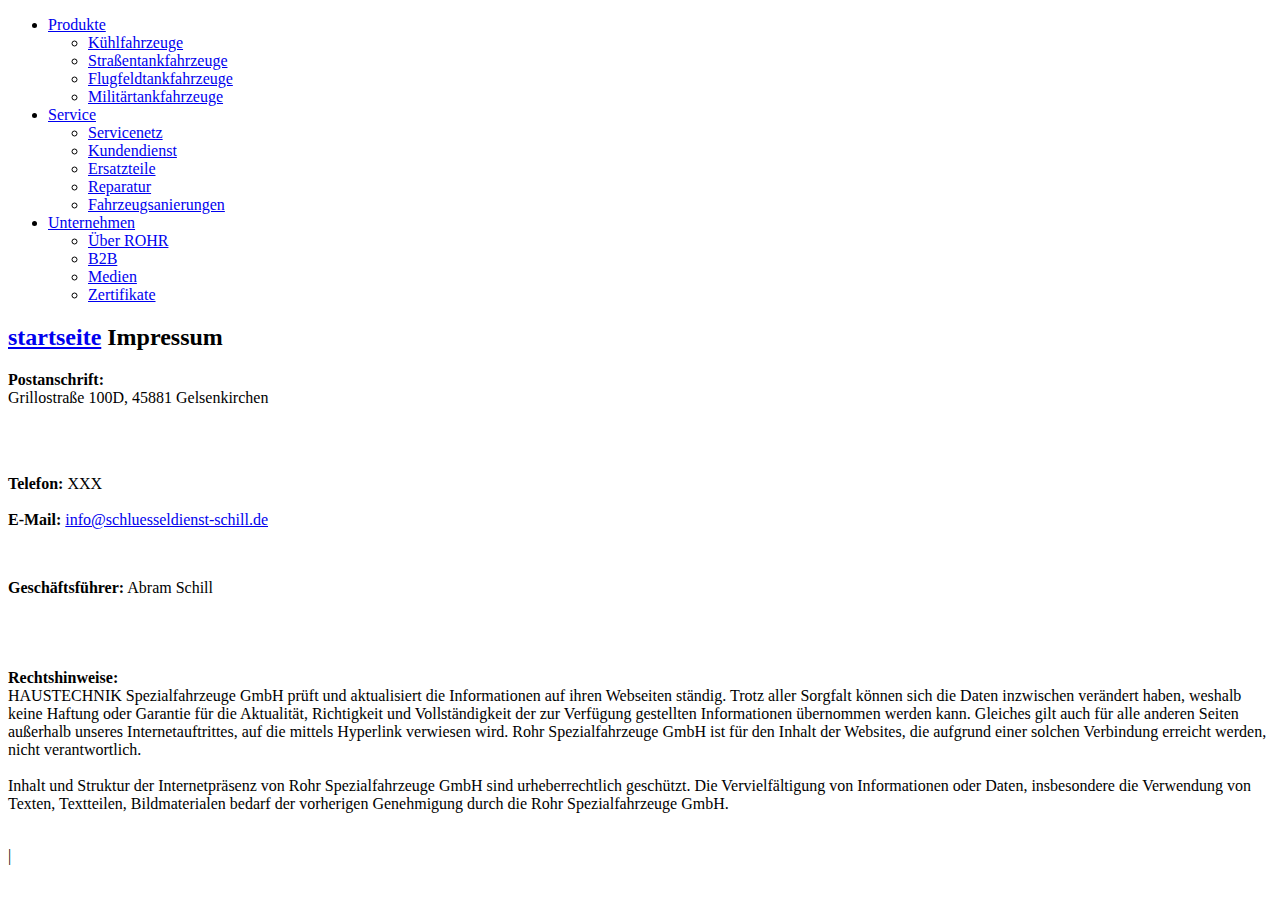
==== commit 5757ebaa: "Update impressum.html" ====
--- a/impressum.html
+++ b/impressum.html
@@ -26,11 +26,11 @@
   <a href="index.html">startseite</a>
   
   Impressum</h2></div></div></div></div><div class="container slot-two-columns"><div class="row"><div class="col-xs-12 col-md-8">
-<a id="c8"></a><div class="content-text m-b-1"><div class="row"><div class="col-sm-12"><p class="bodytext"><strong>Postanschrift:</strong><br> Grillostraße 100D, 45881 Gelsenkirchen <br> <br> info@schluesseldienst-schill.de</p><p class="bodytext">&nbsp;</p><p class="bodytext"><strong>Telefon:</strong> XXX<br> <strong>Fax:</strong> XXX<br> <strong>E-Mail:</strong> <a href="mailto:info@rohr-spezialfahrzeuge.com">info@schluesseldienst-schill.de</a></p><p class="bodytext">&nbsp;</p><p class="bodytext"><strong>Geschäftsführer:</strong>  Abram Schill
+<a id="c8"></a><div class="content-text m-b-1"><div class="row"><div class="col-sm-12"><p class="bodytext"><strong>Postanschrift:</strong><br> Grillostraße 100D, 45881 Gelsenkirchen <br> <br> </p><p class="bodytext">&nbsp;</p><p class="bodytext"><strong>Telefon:</strong> XXX<br> <strong></strong> <br> <strong>E-Mail:</strong> <a href="mailto:info@rohr-spezialfahrzeuge.com">info@schluesseldienst-schill.de</a></p><p class="bodytext">&nbsp;</p><p class="bodytext"><strong>Geschäftsführer:</strong>  Abram Schill
   
   
   
-  <br> <strong>Handelsregister:</strong>XXX<br> <strong>Ust-ID-Nr.:</strong> XXX<br>  <br> <br> <strong>Rechtshinweise:</strong><br> HAUSTECHNIK Spezialfahrzeuge GmbH prüft und aktualisiert die Informationen auf ihren Webseiten ständig. Trotz aller Sorgfalt können sich die Daten inzwischen verändert haben, weshalb keine Haftung oder Garantie für die Aktualität, Richtigkeit und Vollständigkeit der zur Verfügung gestellten Informationen übernommen werden kann. Gleiches gilt auch für alle anderen Seiten außerhalb unseres Internetauftrittes, auf die mittels Hyperlink verwiesen wird. Rohr Spezialfahrzeuge GmbH ist für den Inhalt der Websites, die aufgrund einer solchen Verbindung erreicht werden, nicht verantwortlich.<br> <br> Inhalt und Struktur der Internetpräsenz von Rohr Spezialfahrzeuge GmbH sind urheberrechtlich geschützt. Die Vervielfältigung von Informationen oder Daten, insbesondere die Verwendung von Texten, Textteilen, Bildmaterialen bedarf der vorherigen Genehmigung durch die Rohr Spezialfahrzeuge GmbH.<br> <br>   </p></div></div></div></div><div class="col-xs-12 col-md-4"></div></div></div></div></div>
+  <br> <strong></strong><br> <strong></strong> <br>  <br> <br> <strong>Rechtshinweise:</strong><br> HAUSTECHNIK Spezialfahrzeuge GmbH prüft und aktualisiert die Informationen auf ihren Webseiten ständig. Trotz aller Sorgfalt können sich die Daten inzwischen verändert haben, weshalb keine Haftung oder Garantie für die Aktualität, Richtigkeit und Vollständigkeit der zur Verfügung gestellten Informationen übernommen werden kann. Gleiches gilt auch für alle anderen Seiten außerhalb unseres Internetauftrittes, auf die mittels Hyperlink verwiesen wird. Rohr Spezialfahrzeuge GmbH ist für den Inhalt der Websites, die aufgrund einer solchen Verbindung erreicht werden, nicht verantwortlich.<br> <br> Inhalt und Struktur der Internetpräsenz von Rohr Spezialfahrzeuge GmbH sind urheberrechtlich geschützt. Die Vervielfältigung von Informationen oder Daten, insbesondere die Verwendung von Texten, Textteilen, Bildmaterialen bedarf der vorherigen Genehmigung durch die Rohr Spezialfahrzeuge GmbH.<br> <br>   </p></div></div></div></div><div class="col-xs-12 col-md-4"></div></div></div></div></div>
   <script>var t3 = {
   id: 5,
   type: 0,
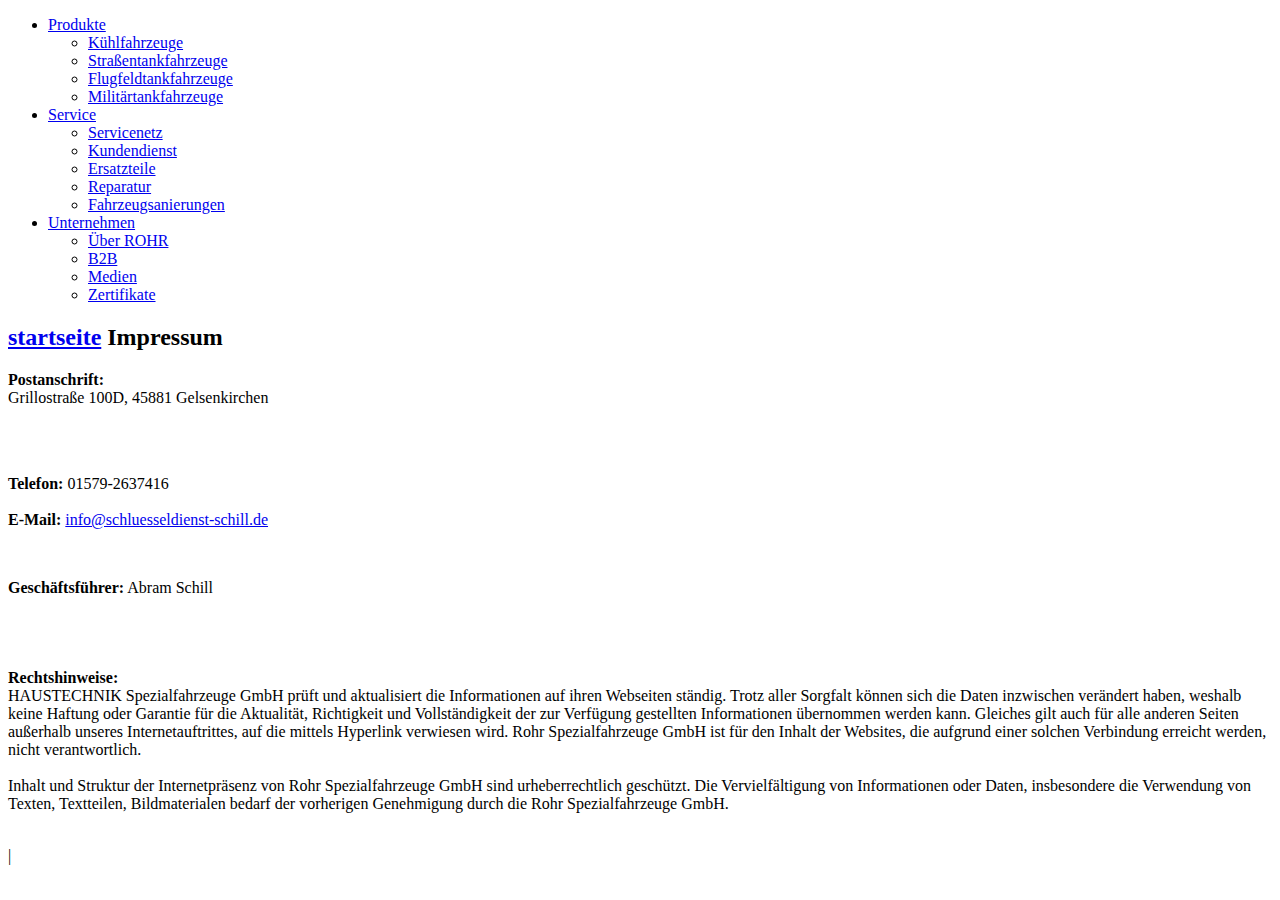
==== commit 49d3cef1: "Update impressum.html" ====
--- a/impressum.html
+++ b/impressum.html
@@ -26,7 +26,7 @@
   <a href="index.html">startseite</a>
   
   Impressum</h2></div></div></div></div><div class="container slot-two-columns"><div class="row"><div class="col-xs-12 col-md-8">
-<a id="c8"></a><div class="content-text m-b-1"><div class="row"><div class="col-sm-12"><p class="bodytext"><strong>Postanschrift:</strong><br> Grillostraße 100D, 45881 Gelsenkirchen <br> <br> </p><p class="bodytext">&nbsp;</p><p class="bodytext"><strong>Telefon:</strong> XXX<br> <strong></strong> <br> <strong>E-Mail:</strong> <a href="mailto:info@rohr-spezialfahrzeuge.com">info@schluesseldienst-schill.de</a></p><p class="bodytext">&nbsp;</p><p class="bodytext"><strong>Geschäftsführer:</strong>  Abram Schill
+<a id="c8"></a><div class="content-text m-b-1"><div class="row"><div class="col-sm-12"><p class="bodytext"><strong>Postanschrift:</strong><br> Grillostraße 100D, 45881 Gelsenkirchen <br> <br> </p><p class="bodytext">&nbsp;</p><p class="bodytext"><strong>Telefon:</strong> 01579-2637416<br> <strong></strong> <br> <strong>E-Mail:</strong> <a href="mailto:info@rohr-spezialfahrzeuge.com">info@schluesseldienst-schill.de</a></p><p class="bodytext">&nbsp;</p><p class="bodytext"><strong>Geschäftsführer:</strong>  Abram Schill
   
   
   
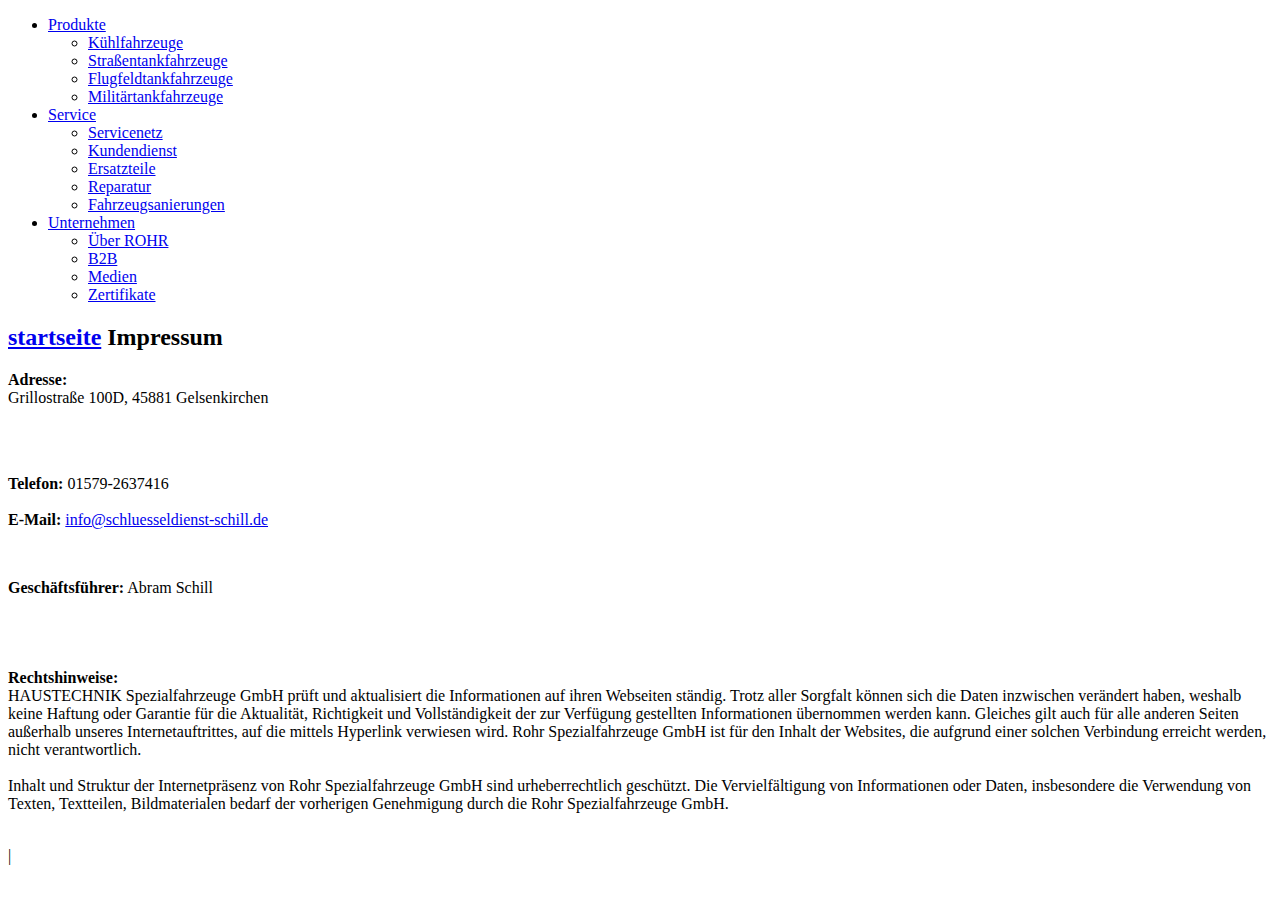
==== commit 44efb2d4: "Update impressum.html" ====
--- a/impressum.html
+++ b/impressum.html
@@ -26,7 +26,7 @@
   <a href="index.html">startseite</a>
   
   Impressum</h2></div></div></div></div><div class="container slot-two-columns"><div class="row"><div class="col-xs-12 col-md-8">
-<a id="c8"></a><div class="content-text m-b-1"><div class="row"><div class="col-sm-12"><p class="bodytext"><strong>Postanschrift:</strong><br> Grillostraße 100D, 45881 Gelsenkirchen <br> <br> </p><p class="bodytext">&nbsp;</p><p class="bodytext"><strong>Telefon:</strong> 01579-2637416<br> <strong></strong> <br> <strong>E-Mail:</strong> <a href="mailto:info@rohr-spezialfahrzeuge.com">info@schluesseldienst-schill.de</a></p><p class="bodytext">&nbsp;</p><p class="bodytext"><strong>Geschäftsführer:</strong>  Abram Schill
+<a id="c8"></a><div class="content-text m-b-1"><div class="row"><div class="col-sm-12"><p class="bodytext"><strong>Adresse:</strong><br> Grillostraße 100D, 45881 Gelsenkirchen <br> <br> </p><p class="bodytext">&nbsp;</p><p class="bodytext"><strong>Telefon:</strong> 01579-2637416<br> <strong></strong> <br> <strong>E-Mail:</strong> <a href="mailto:info@rohr-spezialfahrzeuge.com">info@schluesseldienst-schill.de</a></p><p class="bodytext">&nbsp;</p><p class="bodytext"><strong>Geschäftsführer:</strong>  Abram Schill
   
   
   
